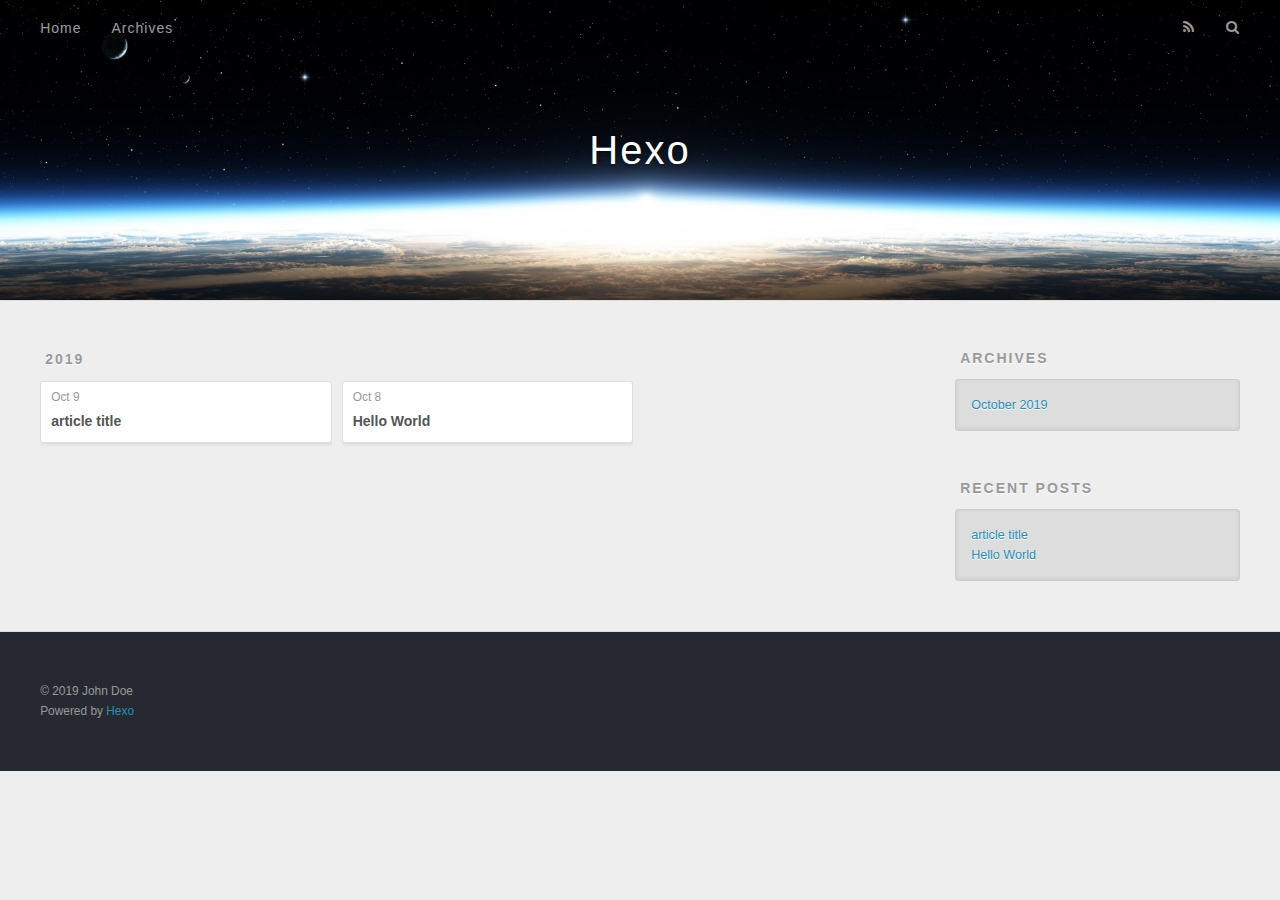
==== archives/index.html @ 3cd1c4af "Site updated: 2019-10-09 12:43:32" ====
<!DOCTYPE html>
<html>
<head><meta name="generator" content="Hexo 3.9.0">
  <meta charset="utf-8">
  

  
  <title>Archives | Hexo</title>
  <meta name="viewport" content="width=device-width, initial-scale=1, maximum-scale=1">
  <meta property="og:type" content="website">
<meta property="og:title" content="Hexo">
<meta property="og:url" content="http://yoursite.com/archives/index.html">
<meta property="og:site_name" content="Hexo">
<meta property="og:locale" content="en">
<meta name="twitter:card" content="summary">
<meta name="twitter:title" content="Hexo">
  
    <link rel="alternate" href="/atom.xml" title="Hexo" type="application/atom+xml">
  
  
    <link rel="icon" href="/favicon.png">
  
  
    <link href="//fonts.googleapis.com/css?family=Source+Code+Pro" rel="stylesheet" type="text/css">
  
  <link rel="stylesheet" href="/css/style.css">
</head>
</html>
<body>
  <div id="container">
    <div id="wrap">
      <header id="header">
  <div id="banner"></div>
  <div id="header-outer" class="outer">
    <div id="header-title" class="inner">
      <h1 id="logo-wrap">
        <a href="/" id="logo">Hexo</a>
      </h1>
      
    </div>
    <div id="header-inner" class="inner">
      <nav id="main-nav">
        <a id="main-nav-toggle" class="nav-icon"></a>
        
          <a class="main-nav-link" href="/">Home</a>
        
          <a class="main-nav-link" href="/archives">Archives</a>
        
      </nav>
      <nav id="sub-nav">
        
          <a id="nav-rss-link" class="nav-icon" href="/atom.xml" title="RSS Feed"></a>
        
        <a id="nav-search-btn" class="nav-icon" title="Search"></a>
      </nav>
      <div id="search-form-wrap">
        <form action="//google.com/search" method="get" accept-charset="UTF-8" class="search-form"><input type="search" name="q" class="search-form-input" placeholder="Search"><button type="submit" class="search-form-submit">&#xF002;</button><input type="hidden" name="sitesearch" value="http://yoursite.com"></form>
      </div>
    </div>
  </div>
</header>
      <div class="outer">
        <section id="main">
  
  
    
    
      
      
      <section class="archives-wrap">
        <div class="archive-year-wrap">
          <a href="/archives/2019" class="archive-year">2019</a>
        </div>
        <div class="archives">
    
    <article class="archive-article archive-type-post">
  <div class="archive-article-inner">
    <header class="archive-article-header">
      <a href="/2019/10/09/article-title/" class="archive-article-date">
  <time datetime="2019-10-09T04:42:35.000Z" itemprop="datePublished">Oct 9</time>
</a>
      
  
    <h1 itemprop="name">
      <a class="archive-article-title" href="/2019/10/09/article-title/">article title</a>
    </h1>
  

    </header>
  </div>
</article>
  
    
    
    <article class="archive-article archive-type-post">
  <div class="archive-article-inner">
    <header class="archive-article-header">
      <a href="/2019/10/08/hello-world/" class="archive-article-date">
  <time datetime="2019-10-08T08:21:45.026Z" itemprop="datePublished">Oct 8</time>
</a>
      
  
    <h1 itemprop="name">
      <a class="archive-article-title" href="/2019/10/08/hello-world/">Hello World</a>
    </h1>
  

    </header>
  </div>
</article>
  
  
    </div></section>
  


</section>
        
          <aside id="sidebar">
  
    

  
    

  
    
  
    
  <div class="widget-wrap">
    <h3 class="widget-title">Archives</h3>
    <div class="widget">
      <ul class="archive-list"><li class="archive-list-item"><a class="archive-list-link" href="/archives/2019/10/">October 2019</a></li></ul>
    </div>
  </div>


  
    
  <div class="widget-wrap">
    <h3 class="widget-title">Recent Posts</h3>
    <div class="widget">
      <ul>
        
          <li>
            <a href="/2019/10/09/article-title/">article title</a>
          </li>
        
          <li>
            <a href="/2019/10/08/hello-world/">Hello World</a>
          </li>
        
      </ul>
    </div>
  </div>

  
</aside>
        
      </div>
      <footer id="footer">
  
  <div class="outer">
    <div id="footer-info" class="inner">
      &copy; 2019 John Doe<br>
      Powered by <a href="http://hexo.io/" target="_blank">Hexo</a>
    </div>
  </div>
</footer>
    </div>
    <nav id="mobile-nav">
  
    <a href="/" class="mobile-nav-link">Home</a>
  
    <a href="/archives" class="mobile-nav-link">Archives</a>
  
</nav>
    

<script src="//ajax.googleapis.com/ajax/libs/jquery/2.0.3/jquery.min.js"></script>


  <link rel="stylesheet" href="/fancybox/jquery.fancybox.css">
  <script src="/fancybox/jquery.fancybox.pack.js"></script>


<script src="/js/script.js"></script>



  </div>
</body>
</html>
---- css/style.css ----
body {
  width: 100%;
}
body:before,
body:after {
  content: "";
  display: table;
}
body:after {
  clear: both;
}
html,
body,
div,
span,
applet,
object,
iframe,
h1,
h2,
h3,
h4,
h5,
h6,
p,
blockquote,
pre,
a,
abbr,
acronym,
address,
big,
cite,
code,
del,
dfn,
em,
img,
ins,
kbd,
q,
s,
samp,
small,
strike,
strong,
sub,
sup,
tt,
var,
dl,
dt,
dd,
ol,
ul,
li,
fieldset,
form,
label,
legend,
table,
caption,
tbody,
tfoot,
thead,
tr,
th,
td {
  margin: 0;
  padding: 0;
  border: 0;
  outline: 0;
  font-weight: inherit;
  font-style: inherit;
  font-family: inherit;
  font-size: 100%;
  vertical-align: baseline;
}
body {
  line-height: 1;
  color: #000;
  background: #fff;
}
ol,
ul {
  list-style: none;
}
table {
  border-collapse: separate;
  border-spacing: 0;
  vertical-align: middle;
}
caption,
th,
td {
  text-align: left;
  font-weight: normal;
  vertical-align: middle;
}
a img {
  border: none;
}
input,
button {
  margin: 0;
  padding: 0;
}
input::-moz-focus-inner,
button::-moz-focus-inner {
  border: 0;
  padding: 0;
}
@font-face {
  font-family: FontAwesome;
  font-style: normal;
  font-weight: normal;
  src: url("fonts/fontawesome-webfont.eot?v=#4.0.3");
  src: url("fonts/fontawesome-webfont.eot?#iefix&v=#4.0.3") format("embedded-opentype"), url("fonts/fontawesome-webfont.woff?v=#4.0.3") format("woff"), url("fonts/fontawesome-webfont.ttf?v=#4.0.3") format("truetype"), url("fonts/fontawesome-webfont.svg#fontawesomeregular?v=#4.0.3") format("svg");
}
html,
body,
#container {
  height: 100%;
}
body {
  background: #eee;
  font: 14px -apple-system, BlinkMacSystemFont, "Segoe UI", "Roboto", "Oxygen", "Ubuntu", "Cantarell", "Fira Sans", "Droid Sans", "Helvetica Neue", sans-serif;
  -webkit-text-size-adjust: 100%;
}
.outer {
  max-width: 1220px;
  margin: 0 auto;
  padding: 0 20px;
}
.outer:before,
.outer:after {
  content: "";
  display: table;
}
.outer:after {
  clear: both;
}
.inner {
  display: inline;
  float: left;
  width: 98.33333333333333%;
  margin: 0 0.833333333333333%;
}
.left,
.alignleft {
  float: left;
}
.right,
.alignright {
  float: right;
}
.clear {
  clear: both;
}
#container {
  position: relative;
}
.mobile-nav-on {
  overflow: hidden;
}
#wrap {
  height: 100%;
  width: 100%;
  position: absolute;
  top: 0;
  left: 0;
  -webkit-transition: 0.2s ease-out;
  -moz-transition: 0.2s ease-out;
  -ms-transition: 0.2s ease-out;
  transition: 0.2s ease-out;
  z-index: 1;
  background: #eee;
}
.mobile-nav-on #wrap {
  left: 280px;
}
@media screen and (min-width: 768px) {
  #main {
    display: inline;
    float: left;
    width: 73.33333333333333%;
    margin: 0 0.833333333333333%;
  }
}
.article-date,
.article-category-link,
.archive-year,
.widget-title {
  text-decoration: none;
  text-transform: uppercase;
  letter-spacing: 2px;
  color: #999;
  margin-bottom: 1em;
  margin-left: 5px;
  line-height: 1em;
  text-shadow: 0 1px #fff;
  font-weight: bold;
}
.article-inner,
.archive-article-inner {
  background: #fff;
  -webkit-box-shadow: 1px 2px 3px #ddd;
  box-shadow: 1px 2px 3px #ddd;
  border: 1px solid #ddd;
  border-radius: 3px;
}
.article-entry h1,
.widget h1 {
  font-size: 2em;
}
.article-entry h2,
.widget h2 {
  font-size: 1.5em;
}
.article-entry h3,
.widget h3 {
  font-size: 1.3em;
}
.article-entry h4,
.widget h4 {
  font-size: 1.2em;
}
.article-entry h5,
.widget h5 {
  font-size: 1em;
}
.article-entry h6,
.widget h6 {
  font-size: 1em;
  color: #999;
}
.article-entry hr,
.widget hr {
  border: 1px dashed #ddd;
}
.article-entry strong,
.widget strong {
  font-weight: bold;
}
.article-entry em,
.widget em,
.article-entry cite,
.widget cite {
  font-style: italic;
}
.article-entry sup,
.widget sup,
.article-entry sub,
.widget sub {
  font-size: 0.75em;
  line-height: 0;
  position: relative;
  vertical-align: baseline;
}
.article-entry sup,
.widget sup {
  top: -0.5em;
}
.article-entry sub,
.widget sub {
  bottom: -0.2em;
}
.article-entry small,
.widget small {
  font-size: 0.85em;
}
.article-entry acronym,
.widget acronym,
.article-entry abbr,
.widget abbr {
  border-bottom: 1px dotted;
}
.article-entry ul,
.widget ul,
.article-entry ol,
.widget ol,
.article-entry dl,
.widget dl {
  margin: 0 20px;
  line-height: 1.6em;
}
.article-entry ul ul,
.widget ul ul,
.article-entry ol ul,
.widget ol ul,
.article-entry ul ol,
.widget ul ol,
.article-entry ol ol,
.widget ol ol {
  margin-top: 0;
  margin-bottom: 0;
}
.article-entry ul,
.widget ul {
  list-style: disc;
}
.article-entry ol,
.widget ol {
  list-style: decimal;
}
.article-entry dt,
.widget dt {
  font-weight: bold;
}
#header {
  height: 300px;
  position: relative;
  border-bottom: 1px solid #ddd;
}
#header:before,
#header:after {
  content: "";
  position: absolute;
  left: 0;
  right: 0;
  height: 40px;
}
#header:before {
  top: 0;
  background: -webkit-linear-gradient(rgba(0,0,0,0.2), transparent);
  background: -moz-linear-gradient(rgba(0,0,0,0.2), transparent);
  background: -ms-linear-gradient(rgba(0,0,0,0.2), transparent);
  background: linear-gradient(rgba(0,0,0,0.2), transparent);
}
#header:after {
  bottom: 0;
  background: -webkit-linear-gradient(transparent, rgba(0,0,0,0.2));
  background: -moz-linear-gradient(transparent, rgba(0,0,0,0.2));
  background: -ms-linear-gradient(transparent, rgba(0,0,0,0.2));
  background: linear-gradient(transparent, rgba(0,0,0,0.2));
}
#header-outer {
  height: 100%;
  position: relative;
}
#header-inner {
  position: relative;
  overflow: hidden;
}
#banner {
  position: absolute;
  top: 0;
  left: 0;
  width: 100%;
  height: 100%;
  background: url("images/banner.jpg") center #000;
  -webkit-background-size: cover;
  -moz-background-size: cover;
  background-size: cover;
  z-index: -1;
}
#header-title {
  text-align: center;
  height: 40px;
  position: absolute;
  top: 50%;
  left: 0;
  margin-top: -20px;
}
#logo,
#subtitle {
  text-decoration: none;
  color: #fff;
  font-weight: 300;
  text-shadow: 0 1px 4px rgba(0,0,0,0.3);
}
#logo {
  font-size: 40px;
  line-height: 40px;
  letter-spacing: 2px;
}
#subtitle {
  font-size: 16px;
  line-height: 16px;
  letter-spacing: 1px;
}
#subtitle-wrap {
  margin-top: 16px;
}
#main-nav {
  float: left;
  margin-left: -15px;
}
.nav-icon,
.main-nav-link {
  float: left;
  color: #fff;
  opacity: 0.6;
  text-decoration: none;
  text-shadow: 0 1px rgba(0,0,0,0.2);
  -webkit-transition: opacity 0.2s;
  -moz-transition: opacity 0.2s;
  -ms-transition: opacity 0.2s;
  transition: opacity 0.2s;
  display: block;
  padding: 20px 15px;
}
.nav-icon:hover,
.main-nav-link:hover {
  opacity: 1;
}
.nav-icon {
  font-family: FontAwesome;
  text-align: center;
  font-size: 14px;
  width: 14px;
  height: 14px;
  padding: 20px 15px;
  position: relative;
  cursor: pointer;
}
.main-nav-link {
  font-weight: 300;
  letter-spacing: 1px;
}
@media screen and (max-width: 479px) {
  .main-nav-link {
    display: none;
  }
}
#main-nav-toggle {
  display: none;
}
#main-nav-toggle:before {
  content: "\f0c9";
}
@media screen and (max-width: 479px) {
  #main-nav-toggle {
    display: block;
  }
}
#sub-nav {
  float: right;
  margin-right: -15px;
}
#nav-rss-link:before {
  content: "\f09e";
}
#nav-search-btn:before {
  content: "\f002";
}
#search-form-wrap {
  position: absolute;
  top: 15px;
  width: 150px;
  height: 30px;
  right: -150px;
  opacity: 0;
  -webkit-transition: 0.2s ease-out;
  -moz-transition: 0.2s ease-out;
  -ms-transition: 0.2s ease-out;
  transition: 0.2s ease-out;
}
#search-form-wrap.on {
  opacity: 1;
  right: 0;
}
@media screen and (max-width: 479px) {
  #search-form-wrap {
    width: 100%;
    right: -100%;
  }
}
.search-form {
  position: absolute;
  top: 0;
  left: 0;
  right: 0;
  background: #fff;
  padding: 5px 15px;
  border-radius: 15px;
  -webkit-box-shadow: 0 0 10px rgba(0,0,0,0.3);
  box-shadow: 0 0 10px rgba(0,0,0,0.3);
}
.search-form-input {
  border: none;
  background: none;
  color: #555;
  width: 100%;
  font: 13px -apple-system, BlinkMacSystemFont, "Segoe UI", "Roboto", "Oxygen", "Ubuntu", "Cantarell", "Fira Sans", "Droid Sans", "Helvetica Neue", sans-serif;
  outline: none;
}
.search-form-input::-webkit-search-results-decoration,
.search-form-input::-webkit-search-cancel-button {
  -webkit-appearance: none;
}
.search-form-submit {
  position: absolute;
  top: 50%;
  right: 10px;
  margin-top: -7px;
  font: 13px FontAwesome;
  border: none;
  background: none;
  color: #bbb;
  cursor: pointer;
}
.search-form-submit:hover,
.search-form-submit:focus {
  color: #777;
}
.article {
  margin: 50px 0;
}
.article-inner {
  overflow: hidden;
}
.article-meta:before,
.article-meta:after {
  content: "";
  display: table;
}
.article-meta:after {
  clear: both;
}
.article-date {
  float: left;
}
.article-category {
  float: left;
  line-height: 1em;
  color: #ccc;
  text-shadow: 0 1px #fff;
  margin-left: 8px;
}
.article-category:before {
  content: "\2022";
}
.article-category-link {
  margin: 0 12px 1em;
}
.article-header {
  padding: 20px 20px 0;
}
.article-title {
  text-decoration: none;
  font-size: 2em;
  font-weight: bold;
  color: #555;
  line-height: 1.1em;
  -webkit-transition: color 0.2s;
  -moz-transition: color 0.2s;
  -ms-transition: color 0.2s;
  transition: color 0.2s;
}
a.article-title:hover {
  color: #258fb8;
}
.article-entry {
  color: #555;
  padding: 0 20px;
}
.article-entry:before,
.article-entry:after {
  content: "";
  display: table;
}
.article-entry:after {
  clear: both;
}
.article-entry p,
.article-entry table {
  line-height: 1.6em;
  margin: 1.6em 0;
}
.article-entry h1,
.article-entry h2,
.article-entry h3,
.article-entry h4,
.article-entry h5,
.article-entry h6 {
  font-weight: bold;
}
.article-entry h1,
.article-entry h2,
.article-entry h3,
.article-entry h4,
.article-entry h5,
.article-entry h6 {
  line-height: 1.1em;
  margin: 1.1em 0;
}
.article-entry a {
  color: #258fb8;
  text-decoration: none;
}
.article-entry a:hover {
  text-decoration: underline;
}
.article-entry ul,
.article-entry ol,
.article-entry dl {
  margin-top: 1.6em;
  margin-bottom: 1.6em;
}
.article-entry img,
.article-entry video {
  max-width: 100%;
  height: auto;
  display: block;
  margin: auto;
}
.article-entry iframe {
  border: none;
}
.article-entry table {
  width: 100%;
  border-collapse: collapse;
  border-spacing: 0;
}
.article-entry th {
  font-weight: bold;
  border-bottom: 3px solid #ddd;
  padding-bottom: 0.5em;
}
.article-entry td {
  border-bottom: 1px solid #ddd;
  padding: 10px 0;
}
.article-entry blockquote {
  font-family: Georgia, "Times New Roman", serif;
  font-size: 1.4em;
  margin: 1.6em 20px;
  text-align: center;
}
.article-entry blockquote footer {
  font-size: 14px;
  margin: 1.6em 0;
  font-family: -apple-system, BlinkMacSystemFont, "Segoe UI", "Roboto", "Oxygen", "Ubuntu", "Cantarell", "Fira Sans", "Droid Sans", "Helvetica Neue", sans-serif;
}
.article-entry blockquote footer cite:before {
  content: "—";
  padding: 0 0.5em;
}
.article-entry .pullquote {
  text-align: left;
  width: 45%;
  margin: 0;
}
.article-entry .pullquote.left {
  margin-left: 0.5em;
  margin-right: 1em;
}
.article-entry .pullquote.right {
  margin-right: 0.5em;
  margin-left: 1em;
}
.article-entry .caption {
  color: #999;
  display: block;
  font-size: 0.9em;
  margin-top: 0.5em;
  position: relative;
  text-align: center;
}
.article-entry .video-container {
  position: relative;
  padding-top: 56.25%;
  height: 0;
  overflow: hidden;
}
.article-entry .video-container iframe,
.article-entry .video-container object,
.article-entry .video-container embed {
  position: absolute;
  top: 0;
  left: 0;
  width: 100%;
  height: 100%;
  margin-top: 0;
}
.article-more-link a {
  display: inline-block;
  line-height: 1em;
  padding: 6px 15px;
  border-radius: 15px;
  background: #eee;
  color: #999;
  text-shadow: 0 1px #fff;
  text-decoration: none;
}
.article-more-link a:hover {
  background: #258fb8;
  color: #fff;
  text-decoration: none;
  text-shadow: 0 1px #1e7293;
}
.article-footer {
  font-size: 0.85em;
  line-height: 1.6em;
  border-top: 1px solid #ddd;
  padding-top: 1.6em;
  margin: 0 20px 20px;
}
.article-footer:before,
.article-footer:after {
  content: "";
  display: table;
}
.article-footer:after {
  clear: both;
}
.article-footer a {
  color: #999;
  text-decoration: none;
}
.article-footer a:hover {
  color: #555;
}
.article-tag-list-item {
  float: left;
  margin-right: 10px;
}
.article-tag-list-link:before {
  content: "#";
}
.article-comment-link {
  float: right;
}
.article-comment-link:before {
  content: "\f075";
  font-family: FontAwesome;
  padding-right: 8px;
}
.article-share-link {
  cursor: pointer;
  float: right;
  margin-left: 20px;
}
.article-share-link:before {
  content: "\f064";
  font-family: FontAwesome;
  padding-right: 6px;
}
#article-nav {
  position: relative;
}
#article-nav:before,
#article-nav:after {
  content: "";
  display: table;
}
#article-nav:after {
  clear: both;
}
@media screen and (min-width: 768px) {
  #article-nav {
    margin: 50px 0;
  }
  #article-nav:before {
    width: 8px;
    height: 8px;
    position: absolute;
    top: 50%;
    left: 50%;
    margin-top: -4px;
    margin-left: -4px;
    content: "";
    border-radius: 50%;
    background: #ddd;
    -webkit-box-shadow: 0 1px 2px #fff;
    box-shadow: 0 1px 2px #fff;
  }
}
.article-nav-link-wrap {
  text-decoration: none;
  text-shadow: 0 1px #fff;
  color: #999;
  -webkit-box-sizing: border-box;
  -moz-box-sizing: border-box;
  box-sizing: border-box;
  margin-top: 50px;
  text-align: center;
  display: block;
}
.article-nav-link-wrap:hover {
  color: #555;
}
@media screen and (min-width: 768px) {
  .article-nav-link-wrap {
    width: 50%;
    margin-top: 0;
  }
}
@media screen and (min-width: 768px) {
  #article-nav-newer {
    float: left;
    text-align: right;
    padding-right: 20px;
  }
}
@media screen and (min-width: 768px) {
  #article-nav-older {
    float: right;
    text-align: left;
    padding-left: 20px;
  }
}
.article-nav-caption {
  text-transform: uppercase;
  letter-spacing: 2px;
  color: #ddd;
  line-height: 1em;
  font-weight: bold;
}
#article-nav-newer .article-nav-caption {
  margin-right: -2px;
}
.article-nav-title {
  font-size: 0.85em;
  line-height: 1.6em;
  margin-top: 0.5em;
}
.article-share-box {
  position: absolute;
  display: none;
  background: #fff;
  -webkit-box-shadow: 1px 2px 10px rgba(0,0,0,0.2);
  box-shadow: 1px 2px 10px rgba(0,0,0,0.2);
  border-radius: 3px;
  margin-left: -145px;
  overflow: hidden;
  z-index: 1;
}
.article-share-box.on {
  display: block;
}
.article-share-input {
  width: 100%;
  background: none;
  -webkit-box-sizing: border-box;
  -moz-box-sizing: border-box;
  box-sizing: border-box;
  font: 14px -apple-system, BlinkMacSystemFont, "Segoe UI", "Roboto", "Oxygen", "Ubuntu", "Cantarell", "Fira Sans", "Droid Sans", "Helvetica Neue", sans-serif;
  padding: 0 15px;
  color: #555;
  outline: none;
  border: 1px solid #ddd;
  border-radius: 3px 3px 0 0;
  height: 36px;
  line-height: 36px;
}
.article-share-links {
  background: #eee;
}
.article-share-links:before,
.article-share-links:after {
  content: "";
  display: table;
}
.article-share-links:after {
  clear: both;
}
.article-share-twitter,
.article-share-facebook,
.article-share-pinterest,
.article-share-google {
  width: 50px;
  height: 36px;
  display: block;
  float: left;
  position: relative;
  color: #999;
  text-shadow: 0 1px #fff;
}
.article-share-twitter:before,
.article-share-facebook:before,
.article-share-pinterest:before,
.article-share-google:before {
  font-size: 20px;
  font-family: FontAwesome;
  width: 20px;
  height: 20px;
  position: absolute;
  top: 50%;
  left: 50%;
  margin-top: -10px;
  margin-left: -10px;
  text-align: center;
}
.article-share-twitter:hover,
.article-share-facebook:hover,
.article-share-pinterest:hover,
.article-share-google:hover {
  color: #fff;
}
.article-share-twitter:before {
  content: "\f099";
}
.article-share-twitter:hover {
  background: #00aced;
  text-shadow: 0 1px #008abe;
}
.article-share-facebook:before {
  content: "\f09a";
}
.article-share-facebook:hover {
  background: #3b5998;
  text-shadow: 0 1px #2f477a;
}
.article-share-pinterest:before {
  content: "\f0d2";
}
.article-share-pinterest:hover {
  background: #cb2027;
  text-shadow: 0 1px #a21a1f;
}
.article-share-google:before {
  content: "\f0d5";
}
.article-share-google:hover {
  background: #dd4b39;
  text-shadow: 0 1px #be3221;
}
.article-gallery {
  background: #000;
  position: relative;
}
.article-gallery-photos {
  position: relative;
  overflow: hidden;
}
.article-gallery-img {
  display: none;
  max-width: 100%;
}
.article-gallery-img:first-child {
  display: block;
}
.article-gallery-img.loaded {
  position: absolute;
  display: block;
}
.article-gallery-img img {
  display: block;
  max-width: 100%;
  margin: 0 auto;
}
#comments {
  background: #fff;
  -webkit-box-shadow: 1px 2px 3px #ddd;
  box-shadow: 1px 2px 3px #ddd;
  padding: 20px;
  border: 1px solid #ddd;
  border-radius: 3px;
  margin: 50px 0;
}
#comments a {
  color: #258fb8;
}
.archives-wrap {
  margin: 50px 0;
}
.archives:before,
.archives:after {
  content: "";
  display: table;
}
.archives:after {
  clear: both;
}
.archive-year-wrap {
  margin-bottom: 1em;
}
.archives {
  -webkit-column-gap: 10px;
  -moz-column-gap: 10px;
  column-gap: 10px;
}
@media screen and (min-width: 480px) and (max-width: 767px) {
  .archives {
    -webkit-column-count: 2;
    -moz-column-count: 2;
    column-count: 2;
  }
}
@media screen and (min-width: 768px) {
  .archives {
    -webkit-column-count: 3;
    -moz-column-count: 3;
    column-count: 3;
  }
}
.archive-article {
  -webkit-column-break-inside: avoid;
  page-break-inside: avoid;
  overflow: hidden;
  break-inside: avoid-column;
}
.archive-article-inner {
  padding: 10px;
  margin-bottom: 15px;
}
.archive-article-title {
  text-decoration: none;
  font-weight: bold;
  color: #555;
  -webkit-transition: color 0.2s;
  -moz-transition: color 0.2s;
  -ms-transition: color 0.2s;
  transition: color 0.2s;
  line-height: 1.6em;
}
.archive-article-title:hover {
  color: #258fb8;
}
.archive-article-footer {
  margin-top: 1em;
}
.archive-article-date {
  color: #999;
  text-decoration: none;
  font-size: 0.85em;
  line-height: 1em;
  margin-bottom: 0.5em;
  display: block;
}
#page-nav {
  margin: 50px auto;
  background: #fff;
  -webkit-box-shadow: 1px 2px 3px #ddd;
  box-shadow: 1px 2px 3px #ddd;
  border: 1px solid #ddd;
  border-radius: 3px;
  text-align: center;
  color: #999;
  overflow: hidden;
}
#page-nav:before,
#page-nav:after {
  content: "";
  display: table;
}
#page-nav:after {
  clear: both;
}
#page-nav a,
#page-nav span {
  padding: 10px 20px;
  line-height: 1;
  height: 2ex;
}
#page-nav a {
  color: #999;
  text-decoration: none;
}
#page-nav a:hover {
  background: #999;
  color: #fff;
}
#page-nav .prev {
  float: left;
}
#page-nav .next {
  float: right;
}
#page-nav .page-number {
  display: inline-block;
}
@media screen and (max-width: 479px) {
  #page-nav .page-number {
    display: none;
  }
}
#page-nav .current {
  color: #555;
  font-weight: bold;
}
#page-nav .space {
  color: #ddd;
}
#footer {
  background: #262a30;
  padding: 50px 0;
  border-top: 1px solid #ddd;
  color: #999;
}
#footer a {
  color: #258fb8;
  text-decoration: none;
}
#footer a:hover {
  text-decoration: underline;
}
#footer-info {
  line-height: 1.6em;
  font-size: 0.85em;
}
.article-entry pre,
.article-entry .highlight {
  background: #2d2d2d;
  margin: 0 -20px;
  padding: 15px 20px;
  border-style: solid;
  border-color: #ddd;
  border-width: 1px 0;
  overflow: auto;
  color: #ccc;
  line-height: 22.400000000000002px;
}
.article-entry .highlight .gutter pre,
.article-entry .gist .gist-file .gist-data .line-numbers {
  color: #666;
  font-size: 0.85em;
}
.article-entry pre,
.article-entry code {
  font-family: "Source Code Pro", Consolas, Monaco, Menlo, Consolas, monospace;
}
.article-entry code {
  background: #eee;
  text-shadow: 0 1px #fff;
  padding: 0 0.3em;
}
.article-entry pre code {
  background: none;
  text-shadow: none;
  padding: 0;
}
.article-entry .highlight pre {
  border: none;
  margin: 0;
  padding: 0;
}
.article-entry .highlight table {
  margin: 0;
  width: auto;
}
.article-entry .highlight td {
  border: none;
  padding: 0;
}
.article-entry .highlight figcaption {
  font-size: 0.85em;
  color: #999;
  line-height: 1em;
  margin-bottom: 1em;
}
.article-entry .highlight figcaption:before,
.article-entry .highlight figcaption:after {
  content: "";
  display: table;
}
.article-entry .highlight figcaption:after {
  clear: both;
}
.article-entry .highlight figcaption a {
  float: right;
}
.article-entry .highlight .gutter pre {
  text-align: right;
  padding-right: 20px;
}
.article-entry .highlight .line {
  height: 22.400000000000002px;
}
.article-entry .highlight .line.marked {
  background: #515151;
}
.article-entry .gist {
  margin: 0 -20px;
  border-style: solid;
  border-color: #ddd;
  border-width: 1px 0;
  background: #2d2d2d;
  padding: 15px 20px 15px 0;
}
.article-entry .gist .gist-file {
  border: none;
  font-family: "Source Code Pro", Consolas, Monaco, Menlo, Consolas, monospace;
  margin: 0;
}
.article-entry .gist .gist-file .gist-data {
  background: none;
  border: none;
}
.article-entry .gist .gist-file .gist-data .line-numbers {
  background: none;
  border: none;
  padding: 0 20px 0 0;
}
.article-entry .gist .gist-file .gist-data .line-data {
  padding: 0 !important;
}
.article-entry .gist .gist-file .highlight {
  margin: 0;
  padding: 0;
  border: none;
}
.article-entry .gist .gist-file .gist-meta {
  background: #2d2d2d;
  color: #999;
  font: 0.85em -apple-system, BlinkMacSystemFont, "Segoe UI", "Roboto", "Oxygen", "Ubuntu", "Cantarell", "Fira Sans", "Droid Sans", "Helvetica Neue", sans-serif;
  text-shadow: 0 0;
  padding: 0;
  margin-top: 1em;
  margin-left: 20px;
}
.article-entry .gist .gist-file .gist-meta a {
  color: #258fb8;
  font-weight: normal;
}
.article-entry .gist .gist-file .gist-meta a:hover {
  text-decoration: underline;
}
pre .comment,
pre .title {
  color: #999;
}
pre .variable,
pre .attribute,
pre .tag,
pre .regexp,
pre .ruby .constant,
pre .xml .tag .title,
pre .xml .pi,
pre .xml .doctype,
pre .html .doctype,
pre .css .id,
pre .css .class,
pre .css .pseudo {
  color: #f2777a;
}
pre .number,
pre .preprocessor,
pre .built_in,
pre .literal,
pre .params,
pre .constant {
  color: #f99157;
}
pre .class,
pre .ruby .class .title,
pre .css .rules .attribute {
  color: #9c9;
}
pre .string,
pre .value,
pre .inheritance,
pre .header,
pre .ruby .symbol,
pre .xml .cdata {
  color: #9c9;
}
pre .css .hexcolor {
  color: #6cc;
}
pre .function,
pre .python .decorator,
pre .python .title,
pre .ruby .function .title,
pre .ruby .title .keyword,
pre .perl .sub,
pre .javascript .title,
pre .coffeescript .title {
  color: #69c;
}
pre .keyword,
pre .javascript .function {
  color: #c9c;
}
@media screen and (max-width: 479px) {
  #mobile-nav {
    position: absolute;
    top: 0;
    left: 0;
    width: 280px;
    height: 100%;
    background: #191919;
    border-right: 1px solid #fff;
  }
}
@media screen and (max-width: 479px) {
  .mobile-nav-link {
    display: block;
    color: #999;
    text-decoration: none;
    padding: 15px 20px;
    font-weight: bold;
  }
  .mobile-nav-link:hover {
    color: #fff;
  }
}
@media screen and (min-width: 768px) {
  #sidebar {
    display: inline;
    float: left;
    width: 23.333333333333332%;
    margin: 0 0.833333333333333%;
  }
}
.widget-wrap {
  margin: 50px 0;
}
.widget {
  color: #777;
  text-shadow: 0 1px #fff;
  background: #ddd;
  -webkit-box-shadow: 0 -1px 4px #ccc inset;
  box-shadow: 0 -1px 4px #ccc inset;
  border: 1px solid #ccc;
  padding: 15px;
  border-radius: 3px;
}
.widget a {
  color: #258fb8;
  text-decoration: none;
}
.widget a:hover {
  text-decoration: underline;
}
.widget ul ul,
.widget ol ul,
.widget dl ul,
.widget ul ol,
.widget ol ol,
.widget dl ol,
.widget ul dl,
.widget ol dl,
.widget dl dl {
  margin-left: 15px;
  list-style: disc;
}
.widget {
  line-height: 1.6em;
  word-wrap: break-word;
  font-size: 0.9em;
}
.widget ul,
.widget ol {
  list-style: none;
  margin: 0;
}
.widget ul ul,
.widget ol ul,
.widget ul ol,
.widget ol ol {
  margin: 0 20px;
}
.widget ul ul,
.widget ol ul {
  list-style: disc;
}
.widget ul ol,
.widget ol ol {
  list-style: decimal;
}
.category-list-count,
.tag-list-count,
.archive-list-count {
  padding-left: 5px;
  color: #999;
  font-size: 0.85em;
}
.category-list-count:before,
.tag-list-count:before,
.archive-list-count:before {
  content: "(";
}
.category-list-count:after,
.tag-list-count:after,
.archive-list-count:after {
  content: ")";
}
.tagcloud a {
  margin-right: 5px;
  display: inline-block;
}
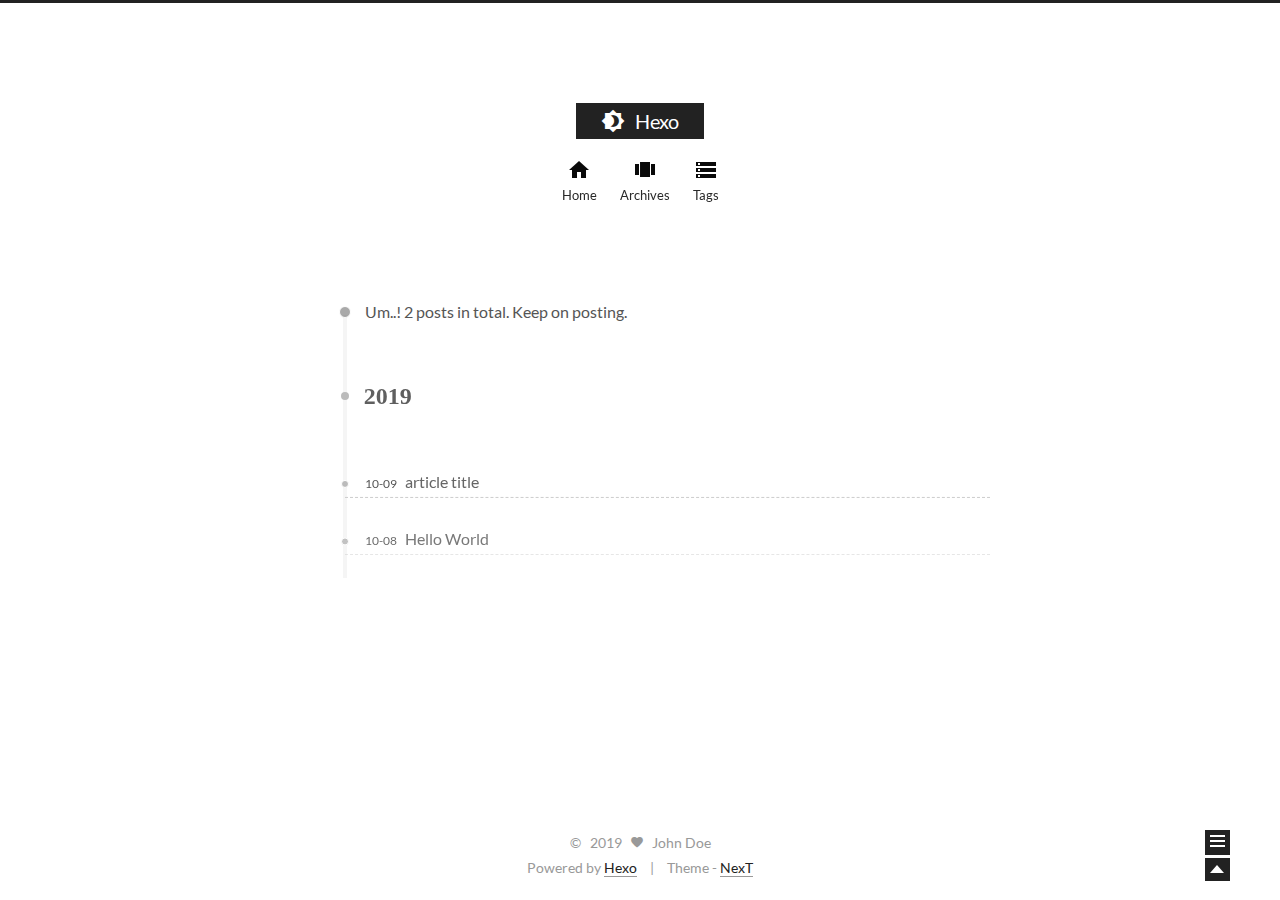
==== commit c6e6ab45: "Site updated: 2019-10-12 14:35:22" ====
--- a/archives/index.html
+++ b/archives/index.html
@@ -1,193 +1,500 @@
-<!DOCTYPE html>
-<html>
+<!doctype html>
+<html class="theme-next use-motion theme-next-Next">
 <head><meta name="generator" content="Hexo 3.9.0">
-  <meta charset="utf-8">
-  
-
-  
-  <title>Archives | Hexo</title>
-  <meta name="viewport" content="width=device-width, initial-scale=1, maximum-scale=1">
-  <meta property="og:type" content="website">
-<meta property="og:title" content="Hexo">
-<meta property="og:url" content="http://yoursite.com/archives/index.html">
-<meta property="og:site_name" content="Hexo">
-<meta property="og:locale" content="en">
-<meta name="twitter:card" content="summary">
-<meta name="twitter:title" content="Hexo">
-  
-    <link rel="alternate" href="/atom.xml" title="Hexo" type="application/atom+xml">
-  
-  
-    <link rel="icon" href="/favicon.png">
-  
-  
-    <link href="//fonts.googleapis.com/css?family=Source+Code+Pro" rel="stylesheet" type="text/css">
-  
-  <link rel="stylesheet" href="/css/style.css">
+  
+
+<meta charset="UTF-8">
+<meta http-equiv="X-UA-Compatible" content="IE=edge">
+<meta name="viewport" content="width=device-width, initial-scale=1, maximum-scale=1">
+
+
+
+
+  <link rel="stylesheet" type="text/css" href="/vendors/fancybox/source/jquery.fancybox.css?v=2.1.5">
+
+
+<link rel="stylesheet" type="text/css" href="/css/main.css?v=0.4.0">
+
+
+
+
+
+    <meta name="keywords" content="Hexo,next">
+
+
+
+
+
+    <link rel="shorticon icon" type="image/x-icon" href="/favicon.ico?v=0.4.0">
+
+
+
+
+  <title> Archive // Hexo </title>
 </head>
+
+<body>
+  <div class="container one-column  page-archive ">
+    <div class="headband"></div>
+
+    <div id="header" class="header">
+      <div class="header-inner">
+        <h1 class="site-meta">
+  <span class="logo-line-before"><i></i></span>
+  <a href="/" class="brand">
+      <span class="logo">
+        <i class="icon-logo"></i>
+      </span>
+      <span class="site-title">Hexo</span>
+  </a>
+  <span class="logo-line-after"><i></i></span>
+</h1>
+
+
+  <ul id="menu" class="menu">
+    
+      
+      <li class="menu-item menu-item-home">
+        <a href="/">
+          <i class="menu-item-icon icon-home"></i> <br>
+          Home
+        </a>
+      </li>
+    
+      
+      <li class="menu-item menu-item-archives">
+        <a href="/archives">
+          <i class="menu-item-icon icon-archives"></i> <br>
+          Archives
+        </a>
+      </li>
+    
+      
+      <li class="menu-item menu-item-tags">
+        <a href="/tags">
+          <i class="menu-item-icon icon-tags"></i> <br>
+          Tags
+        </a>
+      </li>
+    
+  </ul>
+
+
+      </div>
+    </div>
+
+    <div id="main" class="main">
+      <div class="main-inner">
+        <div id="content" class="content">
+          
+            
+          
+
+          <div id="posts" class="posts-collapse">
+            
+
+  <span class="archive-move-on"></span>
+
+  <span class="archive-page-counter">
+    
+    
+     
+    
+    Um..! 2 posts in total. Keep on posting.
+  </span>
+
+  
+
+    
+    
+    
+
+    
+      
+      <div class="collection-title">
+        <h2 class="archive-year motion-element" id="archive-year-2019">2019</h2>
+      </div>
+    
+    
+
+    
+
+  <div class="post post-type-normal ">
+    <div class="post-header">
+
+      
+      
+        <h1 class="post-title">
+          
+          
+            
+              <a class="post-title-link" href="/2019/10/09/article-title/">
+                article title
+              </a>
+            
+          
+        </h1>
+      
+
+      <div class="post-meta">
+        <span class="post-time">
+          
+            10-09
+          
+        </span>
+
+        
+
+        
+          
+        
+      </div>
+    </div>
+
+    
+
+    
+  </div>
+
+
+
+  
+
+    
+    
+    
+
+    
+    
+
+    
+
+  <div class="post post-type-normal ">
+    <div class="post-header">
+
+      
+      
+        <h1 class="post-title">
+          
+          
+            
+              <a class="post-title-link" href="/2019/10/08/hello-world/">
+                Hello World
+              </a>
+            
+          
+        </h1>
+      
+
+      <div class="post-meta">
+        <span class="post-time">
+          
+            10-08
+          
+        </span>
+
+        
+
+        
+          
+        
+      </div>
+    </div>
+
+    
+
+    
+  </div>
+
+
+
+  
+
+          </div>
+
+          
+        </div>
+
+        
+<div class="sidebar-toggle">
+  <div class="sidebar-toggle-line-wrap">
+    <span class="sidebar-toggle-line sidebar-toggle-line-first"></span>
+    <span class="sidebar-toggle-line sidebar-toggle-line-middle"></span>
+    <span class="sidebar-toggle-line sidebar-toggle-line-last"></span>
+  </div>
+</div>
+
+<div id="sidebar" class="sidebar">
+  <div class="sidebar-inner">
+
+    
+
+    <div class="site-overview">
+      <div class="site-author motion-element">
+        <img class="site-author-image" src="/images/default_avatar.jpg" alt="John Doe">
+        <p class="site-author-name">John Doe</p>
+      </div>
+      <p class="site-description motion-element"></p>
+      <div class="site-state motion-element">
+        <div class="site-state-item site-state-posts">
+          <span class="site-state-item-count">2</span>
+          <span class="site-state-item-name">posts</span>
+        </div>
+        <div class="site-state-item site-state-tags">
+            <span class="site-state-item-count">0</span>
+            <span class="site-state-item-name">tags</span>
+        </div>
+        <div class="site-state-item site-state-pages">
+            <span class="site-state-item-count">0</span>
+            <span class="site-state-item-name">pages</span>
+        </div>
+      </div>
+
+      
+
+      <div class="links-of-author motion-element">
+        
+      </div>
+
+      
+      
+
+    </div>
+
+    
+
+  </div>
+</div>
+
+
+      </div>
+    </div>
+
+    <div id="footer" class="footer">
+      <div class="footer-inner">
+        <div class="copyright">
+  
+  &copy; &nbsp; 
+  2019
+  <span class="with-love">
+    <i class="icon-heart"></i>
+  </span>
+  <span class="author">John Doe</span>
+</div>
+
+<div class="powered-by">
+  Powered by <a class="theme-link" href="http://hexo.io">Hexo</a>
+</div>
+
+<div class="theme-info">
+  Theme -
+  <a class="theme-link" href="https://github.com/iissnan/hexo-theme-next">
+    NexT
+  </a>
+</div>
+
+
+
+      </div>
+    </div>
+
+    <div class="back-to-top"></div>
+  </div>
+
+  <script type="text/javascript" src="/vendors/jquery/index.js?v=2.1.3"></script>
+
+  
+  
+  
+    <script type="text/javascript">
+      postMotionOptions = {stagger: 100, drag: true};
+    </script>
+  
+
+
+  
+  <script type="text/javascript" src="/vendors/fancybox/source/jquery.fancybox.pack.js"></script>
+  <script type="text/javascript">
+    $(document).ready(function() {
+      $(".fancybox").fancybox();
+    });
+  </script>
+
+  <script type="text/javascript">
+  function hasMobileUA () {
+    var nav = window.navigator;
+    var ua = nav.userAgent;
+    var pa = /iPad|iPhone|Android|Opera Mini|BlackBerry|webOS|UCWEB|Blazer|PSP|IEMobile|Symbian/g;
+
+    return pa.test(ua);
+  }
+
+  function isDesktop () {
+    return screen.width > 991 && !hasMobileUA();
+  }
+
+  function isTablet () {
+    return screen.width < 992 && screen.width > 767 && hasMobileUA();
+  }
+
+  function isMobile () {
+    return screen.width < 767 && hasMobileUA();
+  }
+
+  function escapeSelector (selector) {
+    return selector.replace(/[!"$%&'()*+,.\/:;<=>?@[\\\]^`{|}~]/g, "\\$&")
+  }
+</script>
+
+  
+
+  <script type="text/javascript" src="/vendors/velocity/velocity.min.js"></script>
+  <script type="text/javascript" src="/vendors/velocity/velocity.ui.min.js"></script>
+
+  <script type="text/javascript" id="motion.global">
+  $(document).ready(function () {
+    var body = $('body');
+    var isSidebarVisible = false;
+    var sidebarToggle = $('.sidebar-toggle');
+    var sidebarToggleLine1st = $('.sidebar-toggle-line-first')
+    var sidebarToggleLine2nd = $('.sidebar-toggle-line-middle');
+    var sidebarToggleLine3rd = $('.sidebar-toggle-line-last');
+    var sidebar = $('.sidebar');
+
+    var SIDEBAR_WIDTH = '320px';
+    var SIDEBAR_DISPLAY_DURATION = 300;
+
+    var sidebarToogleLineStatusInit = {width: '100%', opacity: 1, left: 0, rotateZ: 0, top: 0};
+
+    var sidebarToggleLine1stStatusInit = sidebarToogleLineStatusInit;
+    var sidebarToggleLine1stStatusArrow = {width: '50%', rotateZ: '-45deg', top: '2px'};
+    var sidebarToogleLine1stStatusClose = {width: '100%', rotateZ: '-45deg', top: '5px'};
+
+    var sidebarToggleLine2ndStatusInit = sidebarToogleLineStatusInit;
+    var sidebarToggleLine2ndStatusArrow = {width: '90%'};
+    var sidebarToogleLine2ndStatusClose = {opacity: 0};
+
+    var sidebarToggleLine3rdStatusInit = sidebarToogleLineStatusInit;
+    var sidebarToggleLine3rdStatusArrow = {width: '50%', rotateZ: '45deg', top: '-2px'};
+    var sidebarToogleLine3rdStatusClose = {width: '100%', rotateZ: '45deg', top: '-5px'};
+
+    LogoAndMenuMotion();
+    sidebatToggleMotion();
+    postsListMotion();
+    backToTopMotion();
+
+
+    $(document)
+      .on('sidebar.isShowing', function () {
+        isDesktop() && body.velocity(
+          {paddingRight: SIDEBAR_WIDTH},
+          SIDEBAR_DISPLAY_DURATION
+        );
+        sidebarContentMotion();
+      })
+      .on('sidebar.isHiding', function () {});
+
+    function LogoAndMenuMotion() {
+      $.Velocity.RunSequence([
+        { e: $('.brand'), p: { opacity: 1 }, o: { duration: 100 } },
+        { e: $('.logo'), p: { opacity: 1, top: 0 }, o: { duration: 50} },
+        
+        { e: $('.site-title'), p: { opacity: 1, top: 0 }, o: { duration: 200 } }
+      ]);
+      $('.menu-item').velocity('transition.slideDownIn', {display: null});
+    }
+
+
+    function backToTopMotion () {
+      var b2top = $('.back-to-top');
+      b2top.on('click', function () {
+        body.velocity('scroll');
+      });
+    }
+
+    function sidebarShowMotion () {
+
+      sidebarToggleLine1st.velocity(sidebarToogleLine1stStatusClose);
+      sidebarToggleLine2nd.velocity(sidebarToogleLine2ndStatusClose);
+      sidebarToggleLine3rd.velocity(sidebarToogleLine3rdStatusClose);
+
+      sidebar.velocity({width: SIDEBAR_WIDTH}, {
+        display: 'block',
+        duration: SIDEBAR_DISPLAY_DURATION,
+        complete: function () {
+          sidebar.addClass('sidebar-active');
+          sidebar.trigger('sidebar.didShow');
+        }
+      });
+      sidebar.trigger('sidebar.isShowing');
+    }
+
+    function sidebarHideMotion () {
+      isDesktop() && body.velocity({paddingRight: 0});
+      sidebar.velocity('reverse');
+
+      sidebarToggleLine1st.velocity(sidebarToggleLine1stStatusInit);
+      sidebarToggleLine2nd.velocity(sidebarToggleLine2ndStatusInit);
+      sidebarToggleLine3rd.velocity(sidebarToggleLine3rdStatusInit);
+
+      sidebar.removeClass('sidebar-active');
+      sidebar.trigger('sidebar.isHiding');
+    };
+
+    function sidebarContentMotion () {
+      $('.sidebar .motion-element').velocity(
+        'transition.slideRightIn',
+        {stagger: 50, drag: true}
+      );
+    }
+
+    function postsListMotion () {
+      var postMotionOptions = window.postMotionOptions || {stagger: 300, drag: true};
+      $('.post').velocity('transition.slideDownIn', postMotionOptions);
+    }
+
+    function sidebatToggleMotion () {
+      sidebarToggle.on('click', function () {
+        isSidebarVisible ? sidebarHideMotion() : sidebarShowMotion();
+        isSidebarVisible = !isSidebarVisible;
+      });
+
+      sidebarToggle.hover(function () {
+        if (isSidebarVisible) {return}
+        sidebarToggleLine1st.velocity('stop').velocity(sidebarToggleLine1stStatusArrow);
+        sidebarToggleLine2nd.velocity('stop').velocity(sidebarToggleLine2ndStatusArrow);
+        sidebarToggleLine3rd.velocity('stop').velocity(sidebarToggleLine3rdStatusArrow);
+      }, function () {
+        if (isSidebarVisible) {return}
+        sidebarToggleLine1st.velocity('stop').velocity(sidebarToggleLine1stStatusInit);
+        sidebarToggleLine2nd.velocity('stop').velocity(sidebarToggleLine2ndStatusInit);
+        sidebarToggleLine3rd.velocity('stop').velocity(sidebarToggleLine3rdStatusInit);
+      });
+    }
+  });
+
+</script>
+
+
+
+
+
+  
+  
+    <script type="text/javascript" id="motion.page.archive">
+      $('.archive-year').velocity('transition.slideLeftIn');
+    </script>
+  
+
+
+  
+
+  
+  
+
+  
+
+
+  
+</body>
 </html>
-<body>
-  <div id="container">
-    <div id="wrap">
-      <header id="header">
-  <div id="banner"></div>
-  <div id="header-outer" class="outer">
-    <div id="header-title" class="inner">
-      <h1 id="logo-wrap">
-        <a href="/" id="logo">Hexo</a>
-      </h1>
-      
-    </div>
-    <div id="header-inner" class="inner">
-      <nav id="main-nav">
-        <a id="main-nav-toggle" class="nav-icon"></a>
-        
-          <a class="main-nav-link" href="/">Home</a>
-        
-          <a class="main-nav-link" href="/archives">Archives</a>
-        
-      </nav>
-      <nav id="sub-nav">
-        
-          <a id="nav-rss-link" class="nav-icon" href="/atom.xml" title="RSS Feed"></a>
-        
-        <a id="nav-search-btn" class="nav-icon" title="Search"></a>
-      </nav>
-      <div id="search-form-wrap">
-        <form action="//google.com/search" method="get" accept-charset="UTF-8" class="search-form"><input type="search" name="q" class="search-form-input" placeholder="Search"><button type="submit" class="search-form-submit">&#xF002;</button><input type="hidden" name="sitesearch" value="http://yoursite.com"></form>
-      </div>
-    </div>
-  </div>
-</header>
-      <div class="outer">
-        <section id="main">
-  
-  
-    
-    
-      
-      
-      <section class="archives-wrap">
-        <div class="archive-year-wrap">
-          <a href="/archives/2019" class="archive-year">2019</a>
-        </div>
-        <div class="archives">
-    
-    <article class="archive-article archive-type-post">
-  <div class="archive-article-inner">
-    <header class="archive-article-header">
-      <a href="/2019/10/09/article-title/" class="archive-article-date">
-  <time datetime="2019-10-09T04:42:35.000Z" itemprop="datePublished">Oct 9</time>
-</a>
-      
-  
-    <h1 itemprop="name">
-      <a class="archive-article-title" href="/2019/10/09/article-title/">article title</a>
-    </h1>
-  
-
-    </header>
-  </div>
-</article>
-  
-    
-    
-    <article class="archive-article archive-type-post">
-  <div class="archive-article-inner">
-    <header class="archive-article-header">
-      <a href="/2019/10/08/hello-world/" class="archive-article-date">
-  <time datetime="2019-10-08T08:21:45.026Z" itemprop="datePublished">Oct 8</time>
-</a>
-      
-  
-    <h1 itemprop="name">
-      <a class="archive-article-title" href="/2019/10/08/hello-world/">Hello World</a>
-    </h1>
-  
-
-    </header>
-  </div>
-</article>
-  
-  
-    </div></section>
-  
-
-
-</section>
-        
-          <aside id="sidebar">
-  
-    
-
-  
-    
-
-  
-    
-  
-    
-  <div class="widget-wrap">
-    <h3 class="widget-title">Archives</h3>
-    <div class="widget">
-      <ul class="archive-list"><li class="archive-list-item"><a class="archive-list-link" href="/archives/2019/10/">October 2019</a></li></ul>
-    </div>
-  </div>
-
-
-  
-    
-  <div class="widget-wrap">
-    <h3 class="widget-title">Recent Posts</h3>
-    <div class="widget">
-      <ul>
-        
-          <li>
-            <a href="/2019/10/09/article-title/">article title</a>
-          </li>
-        
-          <li>
-            <a href="/2019/10/08/hello-world/">Hello World</a>
-          </li>
-        
-      </ul>
-    </div>
-  </div>
-
-  
-</aside>
-        
-      </div>
-      <footer id="footer">
-  
-  <div class="outer">
-    <div id="footer-info" class="inner">
-      &copy; 2019 John Doe<br>
-      Powered by <a href="http://hexo.io/" target="_blank">Hexo</a>
-    </div>
-  </div>
-</footer>
-    </div>
-    <nav id="mobile-nav">
-  
-    <a href="/" class="mobile-nav-link">Home</a>
-  
-    <a href="/archives" class="mobile-nav-link">Archives</a>
-  
-</nav>
-    
-
-<script src="//ajax.googleapis.com/ajax/libs/jquery/2.0.3/jquery.min.js"></script>
-
-
-  <link rel="stylesheet" href="/fancybox/jquery.fancybox.css">
-  <script src="/fancybox/jquery.fancybox.pack.js"></script>
-
-
-<script src="/js/script.js"></script>
-
-
-
-  </div>
-</body>
-</html>--- a/css/main.css
+++ b/css/main.css
@@ -0,0 +1,1895 @@
+/* normalize.css v3.0.2 | MIT License | git.io/normalize */
+html {
+  font-family: sans-serif; /* 1 */
+  -ms-text-size-adjust: 100%; /* 2 */
+  -webkit-text-size-adjust: 100%; /* 2 */
+}
+body {
+  margin: 0;
+}
+article,
+aside,
+details,
+figcaption,
+figure,
+footer,
+header,
+hgroup,
+main,
+menu,
+nav,
+section,
+summary {
+  display: block;
+}
+audio,
+canvas,
+progress,
+video {
+  display: inline-block; /* 1 */
+  vertical-align: baseline; /* 2 */
+}
+audio:not([controls]) {
+  display: none;
+  height: 0;
+}
+[hidden],
+template {
+  display: none;
+}
+a {
+  background-color: transparent;
+}
+a:active,
+a:hover {
+  outline: 0;
+}
+abbr[title] {
+  border-bottom: 1px dotted;
+}
+b,
+strong {
+  font-weight: bold;
+}
+dfn {
+  font-style: italic;
+}
+h1 {
+  font-size: 2em;
+  margin: 0.67em 0;
+}
+mark {
+  background: #ff0;
+  color: #000;
+}
+small {
+  font-size: 80%;
+}
+sub,
+sup {
+  font-size: 75%;
+  line-height: 0;
+  position: relative;
+  vertical-align: baseline;
+}
+sup {
+  top: -0.5em;
+}
+sub {
+  bottom: -0.25em;
+}
+img {
+  border: 0;
+}
+svg:not(:root) {
+  overflow: hidden;
+}
+figure {
+  margin: 1em 40px;
+}
+hr {
+  -moz-box-sizing: content-box;
+  box-sizing: content-box;
+  height: 0;
+}
+pre {
+  overflow: auto;
+}
+code,
+kbd,
+pre,
+samp {
+  font-family: monospace, monospace;
+  font-size: 1em;
+}
+button,
+input,
+optgroup,
+select,
+textarea {
+  color: inherit; /* 1 */
+  font: inherit; /* 2 */
+  margin: 0; /* 3 */
+}
+button {
+  overflow: visible;
+}
+button,
+select {
+  text-transform: none;
+}
+button,
+html input[type="button"],
+input[type="reset"],
+input[type="submit"] {
+  -webkit-appearance: button; /* 2 */
+  cursor: pointer; /* 3 */
+}
+button[disabled],
+html input[disabled] {
+  cursor: default;
+}
+button::-moz-focus-inner,
+input::-moz-focus-inner {
+  border: 0;
+  padding: 0;
+}
+input {
+  line-height: normal;
+}
+input[type="checkbox"],
+input[type="radio"] {
+  box-sizing: border-box; /* 1 */
+  padding: 0; /* 2 */
+}
+input[type="number"]::-webkit-inner-spin-button,
+input[type="number"]::-webkit-outer-spin-button {
+  height: auto;
+}
+input[type="search"] {
+  -webkit-appearance: textfield; /* 1 */
+  -moz-box-sizing: content-box;
+  -webkit-box-sizing: content-box; /* 2 */
+  box-sizing: content-box;
+}
+input[type="search"]::-webkit-search-cancel-button,
+input[type="search"]::-webkit-search-decoration {
+  -webkit-appearance: none;
+}
+fieldset {
+  border: 1px solid #c0c0c0;
+  margin: 0 2px;
+  padding: 0.35em 0.625em 0.75em;
+}
+legend {
+  border: 0; /* 1 */
+  padding: 0; /* 2 */
+}
+textarea {
+  overflow: auto;
+}
+optgroup {
+  font-weight: bold;
+}
+table {
+  border-collapse: collapse;
+  border-spacing: 0;
+}
+td,
+th {
+  padding: 0;
+}
+::selection {
+  background: #262a30;
+  color: #fff;
+}
+body {
+  position: relative;
+  font-family: Lato, "Microsoft Jhenghei", "Hiragino Sans GB", "Microsoft YaHei", sans-serif;
+  font-size: 16px;
+  line-height: 1.8;
+  color: #555;
+  background: #fff;
+}
+@media (min-width: 768px) and (max-width: 991px) {
+  body {
+    padding-right: 0 !important;
+  }
+}
+@media (max-width: 767px) {
+  body {
+    padding-right: 0 !important;
+  }
+}
+h1,
+h2,
+h3,
+h4,
+h5,
+h6 {
+  margin: 0;
+  padding: 0;
+  font-weight: bold;
+  line-height: 1;
+  font-family: Cambria, Georgia, "Microsoft Jhenghei", "Hiragino Sans GB", "Microsoft YaHei", "Times New Roman", serif;
+}
+h1 {
+  font-size: 26px;
+}
+@media (max-width: 767px) {
+  h1 {
+    font-size: 22px;
+  }
+}
+h2 {
+  font-size: 24px;
+}
+@media (max-width: 767px) {
+  h2 {
+    font-size: 20px;
+  }
+}
+h3 {
+  font-size: 22px;
+}
+@media (max-width: 767px) {
+  h3 {
+    font-size: 18px;
+  }
+}
+h4 {
+  font-size: 20px;
+}
+@media (max-width: 767px) {
+  h4 {
+    font-size: 16px;
+  }
+}
+h5 {
+  font-size: 18px;
+}
+@media (max-width: 767px) {
+  h5 {
+    font-size: 14px;
+  }
+}
+h6 {
+  font-size: 16px;
+}
+@media (max-width: 767px) {
+  h6 {
+    font-size: 12px;
+  }
+}
+p {
+  margin: 20px 0;
+}
+a {
+  color: #222;
+  text-decoration: none;
+  border-bottom: 1px solid #999;
+}
+a:hover {
+  border-bottom-color: #222;
+}
+ul {
+  list-style: none;
+}
+blockquote {
+  margin: 0;
+  padding: 0;
+}
+img {
+  display: block;
+  margin: auto 0;
+  max-width: 100%;
+  height: auto;
+}
+h2,
+h3,
+h4,
+h5,
+h6 {
+  margin: 60px 0 15px;
+}
+ul {
+  list-style: square;
+}
+hr {
+  margin: 40px 0;
+  height: 3px;
+  border: none;
+  background-color: #ddd;
+  background-image: repeating-linear-gradient(-45deg, #fff, #fff 4px, transparent 4px, transparent 8px);
+}
+blockquote {
+  padding: 0 15px;
+  color: #666;
+  border-left: 4px solid #ddd;
+}
+blockquote cite::before {
+  content: "-";
+  padding: 0 5px;
+}
+dt {
+  font-weight: 700;
+}
+dd {
+  margin: 0;
+  padding: 0;
+}
+.pullquote {
+  width: 45%;
+}
+.pullquote.left {
+  float: left;
+  margin-left: 5px;
+  margin-right: 10px;
+}
+.pullquote.right {
+  float: right;
+  margin-left: 10px;
+  margin-right: 5px;
+}
+.highlight table,
+.gist table {
+  width: auto;
+}
+.highlight table td,
+.gist table td {
+  border: none;
+}
+.highlight a,
+.gist a {
+  color: #222 !important;
+  text-decoration: none !important;
+}
+.video-container {
+  position: relative;
+  padding-top: 60%;
+  height: 0;
+  overflow: hidden;
+}
+.video-container iframe,
+.video-container object,
+.video-container embed {
+  position: absolute;
+  top: 0;
+  left: 0;
+  width: 100%;
+  height: 100%;
+}
+table {
+  width: 100%;
+  border-collapse: collapse;
+  border-spacing: 0;
+}
+caption,
+th,
+td {
+  text-align: left;
+  vertical-align: middle;
+  font-weight: normal;
+}
+th {
+  font-weight: 700;
+  border-bottom: 3px solid #ddd;
+  padding-bottom: 10px;
+}
+td {
+  border-bottom: 1px solid #ddd;
+  padding: 10px 0;
+}
+.text-left {
+  text-align: left;
+}
+.text-center {
+  text-align: center;
+}
+.text-right {
+  text-align: right;
+}
+.text-justify {
+  text-align: justify;
+}
+.text-nowrap {
+  white-space: nowrap;
+}
+.text-lowercase {
+  text-transform: lowercase;
+}
+.text-uppercase {
+  text-transform: uppercase;
+}
+.text-capitalize {
+  text-transform: capitalize;
+}
+.center-block {
+  display: block;
+  margin-left: auto;
+  margin-right: auto;
+}
+.clearfix:before,
+.clearfix:after {
+  content: " ";
+  display: table;
+}
+.clearfix:after {
+  clear: both;
+}
+.full-image.full-image.full-image {
+  border: none;
+}
+@media (min-width: 992px) {
+  .full-image.full-image.full-image {
+    max-width: none;
+    width: 126%;
+    margin: 0 -13%;
+  }
+}
+.blockquote-center,
+.page-home .post-type-quote blockquote,
+.page-post-detail .post-type-quote blockquote {
+  position: relative;
+  margin: 40px 0;
+  padding: 0;
+  border-left: none;
+  text-align: center;
+}
+.blockquote-center::before,
+.page-home .post-type-quote blockquote::before,
+.page-post-detail .post-type-quote blockquote::before,
+.blockquote-center::after,
+.page-home .post-type-quote blockquote::after,
+.page-post-detail .post-type-quote blockquote::after {
+  position: absolute;
+  content: ' ';
+  display: block;
+  width: 100%;
+  height: 24px;
+  opacity: 0.2;
+  background: url("[data-uri]") no-repeat;
+  background-position: 0 -7px;
+  background-size: 24px 24px;
+}
+.blockquote-center::before,
+.page-home .post-type-quote blockquote::before,
+.page-post-detail .post-type-quote blockquote::before {
+  top: -20px;
+  border-top: 1px solid #ccc;
+}
+.blockquote-center::after,
+.page-home .post-type-quote blockquote::after,
+.page-post-detail .post-type-quote blockquote::after {
+  bottom: -20px;
+  border-bottom: 1px solid #ccc;
+  background-position: 100% 7px;
+}
+.blockquote-center p,
+.page-home .post-type-quote blockquote p,
+.page-post-detail .post-type-quote blockquote p,
+.blockquote-center div,
+.page-home .post-type-quote blockquote div,
+.page-post-detail .post-type-quote blockquote div {
+  text-align: center;
+}
+.use-motion .motion-element {
+  opacity: 0;
+}
+@font-face {
+  font-family: 'Lato';
+  src: url("../fonts/lato/lato-reg-webfont-g.eot");
+  font-weight: normal;
+  font-style: normal;
+}
+@font-face {
+  font-family: 'Lato';
+  src: url("../fonts/lato/lato-reg-webfont-g.woff") format('woff');
+  font-weight: normal;
+  font-style: normal;
+}
+@font-face {
+  font-family: 'Lato';
+  src: url("../fonts/lato/lato-bol-webfont-g.eot");
+  font-weight: bold;
+  font-style: normal;
+}
+@font-face {
+  font-family: 'Lato';
+  src: url("../fonts/lato/lato-bol-webfont-g.woff") format('woff');
+  font-weight: bold;
+  font-style: normal;
+}
+@font-face {
+  font-family: 'Lato';
+  src: url("../fonts/lato/lato-regita-webfont-g.eot");
+  font-weight: normal;
+  font-style: italic;
+}
+@font-face {
+  font-family: 'Lato';
+  src: url("../fonts/lato/lato-regita-webfont-g.woff") format('woff');
+  font-weight: normal;
+  font-style: italic;
+}
+@font-face {
+  font-family: 'default';
+  src: url("../fonts/icon-default/icomoon.eot?-9394c0");
+  src: url("../fonts/icon-default/icomoon.eot?#iefix-9394c0") format('embedded-opentype'), url("../fonts/icon-default/icomoon.woff?-9394c0") format('woff'), url("../fonts/icon-default/icomoon.ttf?-9394c0") format('truetype'), url("../fonts/icon-default/icomoon.svg?-9394c0#default") format('svg');
+  font-weight: normal;
+  font-style: normal;
+}
+[class^="icon-"],
+[class*=" icon-"] {
+  font-family: 'default';
+  speak: none;
+  font-style: normal;
+  font-weight: normal;
+  font-variant: normal;
+  text-transform: none;
+  line-height: 1;
+/* Better Font Rendering =========== */
+  -webkit-font-smoothing: antialiased;
+  -moz-osx-font-smoothing: grayscale;
+}
+.icon-logo {
+  font-size: 24px;
+  color: #fff;
+}
+.icon-home,
+.icon-categories,
+.icon-archives,
+.icon-tags,
+.icon-about,
+.icon-feed {
+  font-size: 24px;
+  color: #000;
+}
+.icon-external-link {
+  font-size: 14px;
+}
+.icon-heart {
+  font-size: 14px;
+}
+.icon-logo:before {
+  content: "\e61c";
+}
+.icon-home:before {
+  content: "\e605";
+}
+.icon-categories:before {
+  content: "\e625";
+}
+.icon-archives:before {
+  content: "\e60b";
+}
+.icon-tags:before {
+  content: "\e610";
+}
+.icon-about:before {
+  content: "\e612";
+}
+.icon-feed:before {
+  content: "\e62b";
+}
+.icon-external-link:before {
+  content: "\e607";
+}
+.icon-heart:before {
+  content: "\e601";
+}
+.icon-account-circle:before {
+  content: "\e600";
+}
+.icon-favorite-outline:before {
+  content: "\e602";
+}
+.icon-get-app:before {
+  content: "\e603";
+}
+.icon-grade:before {
+  content: "\e604";
+}
+.icon-invert-colors:before {
+  content: "\e606";
+}
+.icon-room:before {
+  content: "\e608";
+}
+.icon-schedule:before {
+  content: "\e609";
+}
+.icon-search:before {
+  content: "\e60a";
+}
+.icon-location-on:before {
+  content: "\e60c";
+}
+.icon-brightness-high:before {
+  content: "\e60d";
+}
+.icon-brightness-low:before {
+  content: "\e60e";
+}
+.icon-brightness-medium:before {
+  content: "\e60f";
+}
+.icon-format-quote:before {
+  content: "\e611";
+}
+.icon-keyboard-arrow-down:before {
+  content: "\e613";
+}
+.icon-keyboard-arrow-left:before {
+  content: "\e614";
+}
+.icon-keyboard-arrow-right:before {
+  content: "\e615";
+}
+.icon-keyboard-arrow-up:before {
+  content: "\e616";
+}
+.icon-keyboard-capslock:before {
+  content: "\e617";
+}
+.icon-audiotrack:before {
+  content: "\e618";
+}
+.icon-brightness-1:before {
+  content: "\e619";
+}
+.icon-brightness-2:before {
+  content: "\e61a";
+}
+.icon-brightness-3:before {
+  content: "\e61b";
+}
+.icon-brightness-4:before {
+  content: "\e61c";
+}
+.icon-brightness-5:before {
+  content: "\e61d";
+}
+.icon-brightness-6:before {
+  content: "\e61e";
+}
+.icon-brightness-7:before {
+  content: "\e61f";
+}
+.icon-filter-vintage:before {
+  content: "\e620";
+}
+.icon-hdr-strong:before {
+  content: "\e621";
+}
+.icon-nature-people:before {
+  content: "\e622";
+}
+.icon-timelapse:before {
+  content: "\e623";
+}
+.icon-timer-auto:before {
+  content: "\e624";
+}
+.icon-layers:before {
+  content: "\e625";
+}
+.icon-pin-drop:before {
+  content: "\e626";
+}
+.icon-arrow-drop-down:before {
+  content: "\e627";
+}
+.icon-arrow-drop-up:before {
+  content: "\e628";
+}
+.icon-check:before {
+  content: "\e629";
+}
+.icon-close:before {
+  content: "\e62a";
+}
+.icon-whatshot:before {
+  content: "\e62b";
+}
+.icon-radio-button-on:before {
+  content: "\e62c";
+}
+.icon-star:before {
+  content: "\e62d";
+}
+.post pre,
+.post .highlight {
+  background: #f7f7f7;
+  margin: 20px 0;
+  padding: 15px;
+  overflow: auto;
+  font-size: 13px;
+  color: #4d4d4c;
+  line-height: 1.8;
+}
+.post .highlight .gutter pre,
+.post .gist .gist-file .gist-data .line-numbers {
+  color: #666;
+}
+.post pre,
+.post code {
+  font-family: "PT Mono", Consolas, Monaco, Menlo, monospace;
+}
+.post code {
+  background: #eee;
+  text-shadow: 0 1px #fff;
+  padding: 0 0.3em;
+}
+.post pre code {
+  background: none;
+  text-shadow: none;
+  padding: 0;
+}
+.post .highlight pre {
+  border: none;
+  margin: 0;
+  padding: 0;
+}
+.post .highlight table {
+  margin: 0;
+  width: auto;
+}
+.post .highlight td {
+  border: none;
+  padding: 0;
+}
+.post .highlight figcaption {
+  font-size: 0.85em;
+  color: #8e908c;
+  line-height: 1em;
+  margin-bottom: 1em;
+}
+.post .highlight figcaption:before,
+.post .highlight figcaption:after {
+  content: " ";
+  display: table;
+}
+.post .highlight figcaption:after {
+  clear: both;
+}
+.post .highlight figcaption a {
+  float: right;
+}
+.post .highlight .gutter pre {
+  text-align: right;
+  padding-right: 20px;
+}
+.post .highlight .line {
+  height: 20px;
+}
+.post .gist {
+  margin: 20px 0;
+  border-style: solid;
+  border-color: $baseBorderColor;
+  border-width: 1px 0;
+  background: #f7f7f7;
+  padding: 15px 40px 15px 15px;
+}
+.post .gist .gist-file {
+  border: none;
+  font-family: "PT Mono", Consolas, Monaco, Menlo, monospace;
+  margin: 0;
+}
+.post .gist .gist-file .gist-data {
+  background: none;
+  border: none;
+}
+.post .gist .gist-file .gist-data .line-numbers {
+  background: none;
+  border: none;
+  padding: 0 20px 0 0;
+}
+.post .gist .gist-file .gist-data .line-data {
+  padding: 0 !important;
+}
+.post .gist .gist-file .highlight {
+  margin: 0;
+  padding: 0;
+  border: none;
+}
+.post .gist .gist-file .gist-meta {
+  background: #f7f7f7;
+  color: #8e908c;
+  font: 13px Lato, "Microsoft Jhenghei", "Hiragino Sans GB", "Microsoft YaHei", sans-serif;
+  text-shadow: 0 0;
+  padding: 0;
+  margin-top: 1em;
+  margin-left: 40px;
+}
+.post .gist .gist-file .gist-meta a {
+  color: color-link;
+  font-weight: normal;
+}
+.post .gist .gist-file .gist-meta a:hover {
+  text-decoration: underline;
+}
+pre .comment {
+  color: #8e908c;
+}
+pre .variable,
+pre .attribute,
+pre .tag,
+pre .regexp,
+pre .ruby .constant,
+pre .xml .tag .title,
+pre .xml .pi,
+pre .xml .doctype,
+pre .html .doctype,
+pre .css .id,
+pre .css .class,
+pre .css .pseudo {
+  color: #c82829;
+}
+pre .number,
+pre .preprocessor,
+pre .built_in,
+pre .literal,
+pre .params,
+pre .constant {
+  color: #f5871f;
+}
+pre .ruby .class .title,
+pre .css .rules .attribute {
+  color: #718c00;
+}
+pre .string,
+pre .value,
+pre .inheritance,
+pre .header,
+pre .ruby .symbol,
+pre .xml .cdata {
+  color: #718c00;
+}
+pre .title,
+pre .css .hexcolor {
+  color: #3e999f;
+}
+pre .function,
+pre .python .decorator,
+pre .python .title,
+pre .ruby .function .title,
+pre .ruby .title .keyword,
+pre .perl .sub,
+pre .javascript .title,
+pre .coffeescript .title {
+  color: #4271ae;
+}
+pre .keyword,
+pre .javascript .function {
+  color: #8959a8;
+}
+html,
+body {
+  height: 100%;
+}
+.container {
+  position: relative;
+  min-height: 100%;
+}
+.header-inner {
+  margin: 0 auto;
+  padding: 100px 0 70px;
+  width: 960px;
+}
+.one-column .header-inner {
+  width: 700px;
+}
+.main {
+  padding-bottom: 150px;
+}
+.main-inner {
+  margin: 0 auto;
+  width: 960px;
+}
+.one-column .main-inner {
+  width: 700px;
+}
+.main-inner .content {
+  width: 700px;
+}
+.footer {
+  position: absolute;
+  left: 0;
+  bottom: 0;
+  width: 100%;
+  min-height: 50px;
+}
+.footer-inner {
+  margin: 20px auto;
+  width: 960px;
+}
+.one-column .footer-inner {
+  width: 700px;
+}
+.headband {
+  height: 3px;
+  background: #222;
+}
+.header {
+  background: #fff;
+}
+.header-inner {
+  position: relative;
+}
+.site-meta {
+  text-align: center;
+}
+@media (max-width: 767px) {
+  .site-meta {
+    text-align: center;
+  }
+}
+.brand {
+  position: relative;
+  display: inline-block;
+  padding: 0 25px;
+  color: #fff;
+  background: #222;
+  border-bottom: none;
+  font-family: Lato, "Microsoft Jhenghei", "Hiragino Sans GB", "Microsoft YaHei", sans-serif;
+}
+.logo {
+  display: inline-block;
+  margin-right: 5px;
+  line-height: 36px;
+  vertical-align: top;
+}
+.site-title {
+  display: inline-block;
+  vertical-align: top;
+  line-height: 36px;
+  font-size: 20px;
+  font-weight: normal;
+}
+.use-motion .brand {
+  opacity: 0;
+}
+.use-motion .logo,
+.use-motion .site-title {
+  opacity: 0;
+  position: relative;
+  top: -10px;
+}
+.menu {
+  margin-top: 20px;
+  padding-left: 0;
+  text-align: center;
+}
+.menu .menu-item {
+  display: inline-block;
+  margin-left: 20px;
+}
+.menu .menu-item:first-child {
+  margin-left: 0;
+}
+.menu .menu-item a {
+  display: block;
+  font-size: 13px;
+  text-transform: capitalize;
+  line-height: 1.5;
+  border-bottom: 1px solid transparent;
+  transition-property: border-color;
+  transition-duration: 0.2s;
+  transition-timing-function: ease-in-out;
+  transition-delay: 0s;
+}
+.menu .menu-item a:hover {
+  border-bottom-color: #222;
+}
+.translation {
+  margin-top: -20px;
+  font-size: 14px;
+  color: #999;
+}
+.post:last-child .post-eof.post-eof.post-eof {
+  display: none;
+}
+.sidebar-toggle {
+  position: fixed;
+  right: 50px;
+  bottom: 45px;
+  width: 15px;
+  height: 15px;
+  padding: 5px;
+  background: #222;
+  line-height: 0;
+  z-index: 1050;
+  cursor: pointer;
+  -webkit-transform: translateZ(0);
+}
+@media (min-width: 768px) and (max-width: 991px) {
+  .sidebar-toggle {
+    display: none;
+  }
+}
+@media (max-width: 767px) {
+  .sidebar-toggle {
+    display: none;
+  }
+}
+.sidebar-toggle-line {
+  position: relative;
+  display: inline-block;
+  vertical-align: top;
+  height: 2px;
+  width: 100%;
+  background: #fff;
+  margin-top: 3px;
+}
+.sidebar-toggle-line:first-child {
+  margin-top: 0;
+}
+.sidebar {
+  width: 0;
+  position: fixed;
+  right: 0;
+  top: 0;
+  bottom: 0;
+  z-index: 1040;
+  box-shadow: inset 0 2px 6px #000;
+  background: #222;
+  -webkit-transform: translateZ(0);
+}
+.sidebar a {
+  color: #555;
+  border-bottom-color: #555;
+}
+@media (min-width: 768px) and (max-width: 991px) {
+  .sidebar {
+    display: none !important;
+  }
+}
+@media (max-width: 767px) {
+  .sidebar {
+    display: none !important;
+  }
+}
+.sidebar-inner {
+  position: relative;
+  padding: 20px 10px;
+  color: #999;
+  text-align: center;
+}
+.site-author-image {
+  display: block;
+  margin: 0 auto;
+  max-width: 96px;
+  height: auto;
+  border: 2px solid #333;
+  padding: 2px;
+}
+.site-author-name {
+  margin: 5px 0 0;
+  color: #f5f5f5;
+}
+.site-description {
+  margin-top: 5px;
+  font-size: 14px;
+  color: #555;
+}
+.site-state {
+  overflow: hidden;
+  line-height: 1.4;
+}
+.site-state-item {
+  display: inline-block;
+  padding: 0 15px;
+  border-left: 1px solid #333;
+}
+.site-state-item:first-child {
+  border-left: none;
+}
+.site-state-item-count {
+  display: block;
+  text-align: center;
+  font-size: 18px;
+}
+.site-state-item-name {
+  font-size: 13px;
+}
+.feed-link {
+  margin-top: 20px;
+}
+.feed-link a {
+  display: inline-block;
+  padding: 0 15px;
+  color: #fc6423;
+  border: 1px solid #fc6423;
+  border-radius: 4px;
+}
+.feed-link a i {
+  color: #fc6423;
+  font-size: 14px;
+}
+.feed-link a:hover {
+  color: #fff;
+  background: #fc6423;
+}
+.feed-link a:hover i {
+  color: #fff;
+}
+.links-of-author {
+  margin-top: 20px;
+}
+.links-of-author a {
+  display: inline-block;
+  vertical-align: middle;
+  margin-right: 10px;
+  margin-bottom: 10px;
+  color: #555;
+  border-bottom-color: #555;
+  font-size: 13px;
+}
+.links-of-author a:hover {
+  color: #999;
+}
+.links-of-author a:before {
+  display: inline-block;
+  vertical-align: middle;
+  margin-right: 3px;
+  content: " ";
+  width: 4px;
+  height: 4px;
+  border-radius: 50%;
+  background: #ffff45;
+}
+.sidebar-nav {
+  margin: 0;
+  padding-left: 0;
+}
+.sidebar-nav li {
+  display: inline-block;
+  cursor: pointer;
+  border-bottom: 1px solid transparent;
+  font-size: 15px;
+}
+.sidebar-nav li:hover {
+  color: #f5f5f5;
+}
+.page-post-detail .sidebar-nav-toc {
+  padding: 0 5px;
+}
+.page-post-detail .sidebar-nav-overview {
+  margin-left: 10px;
+}
+.sidebar-nav .sidebar-nav-active {
+  color: #87daff;
+  border-bottom-color: #87daff;
+}
+.sidebar-nav .sidebar-nav-active:hover {
+  color: #87daff;
+}
+.post-toc {
+  overflow: hidden;
+  position: relative;
+}
+.post-toc-empty {
+  font-size: 14px;
+  color: #666;
+}
+.post-toc ol {
+  overflow: auto;
+  margin: 0;
+  padding: 0 10px 10px;
+  text-align: left;
+  list-style: none;
+  font-size: 14px;
+}
+.post-toc ol a {
+  color: #999;
+}
+.post-toc ol a:hover {
+  color: #ccc;
+}
+.post-toc .nav .nav-child {
+  display: none;
+}
+.post-toc .nav .active .nav-child {
+  display: block;
+}
+.post-toc .nav .active > a {
+  color: #ccc;
+}
+.post-toc .nav .active-current > a {
+  color: #87daff;
+}
+.post-toc .nav .active-current > a:hover {
+  color: #87daff;
+}
+.post-toc-indicator {
+  height: 20px;
+  opacity: 0.4;
+  background: no-repeat 10px 50%;
+  background-size: 10px 12px;
+}
+.post-toc-indicator-top {
+  opacity: 0;
+  margin-top: 10px;
+  background-image: url("[data-uri]");
+}
+.post-toc-indicator-bottom {
+  position: absolute;
+  width: 100%;
+  background-image: url("[data-uri]");
+}
+.footer {
+  font-size: 14px;
+  color: #999;
+}
+.footer img {
+  border: none;
+}
+.footer-inner {
+  text-align: center;
+}
+.with-love {
+  display: inline-block;
+  margin: 0 5px;
+}
+.powered-by,
+.theme-info {
+  display: inline-block;
+}
+.powered-by {
+  margin-right: 10px;
+}
+.powered-by::after {
+  content: "|";
+  padding-left: 10px;
+}
+.cc-license {
+  margin-top: 10px;
+  text-align: center;
+}
+.cc-license .cc-opacity {
+  opacity: 0.7;
+  border-bottom: none;
+}
+.cc-license .cc-opacity:hover {
+  opacity: 0.9;
+}
+.cc-license img {
+  display: inline-block;
+}
+@media (max-width: 767px) {
+  body {
+    font-size: 14px;
+  }
+  .header-inner,
+  .one-column .header-inner,
+  .main-inner,
+  .one-column .main-inner,
+  .main-inner .content,
+  .footer-inner,
+  .one-column .footer-inner {
+    width: auto;
+  }
+  .main-inner {
+    margin: 20px auto 0;
+  }
+  .footer-inner {
+    padding: 0 10px;
+  }
+}
+.btn {
+  display: inline-block;
+  padding: 0 20px;
+  font-size: 15px;
+  color: #fff;
+  background: #222;
+  border: 2px solid #222;
+  text-decoration: none;
+  transition-property: background-color;
+  transition-duration: 0.2s;
+  transition-timing-function: ease-in-out;
+  transition-delay: 0s;
+}
+.btn:hover {
+  border-color: #222;
+  color: #222;
+  background: #fff;
+}
+.posts-expand {
+  padding-top: 40px;
+}
+@media (max-width: 767px) {
+  .posts-expand {
+    margin: 0 20px;
+  }
+  .post-body pre,
+  .post-body .highlight {
+    margin: 0 -20px;
+    padding: 10px 20px;
+  }
+  .post-body pre .gutter pre,
+  .post-body .highlight .gutter pre {
+    padding-right: 10px;
+  }
+}
+.posts-expand .post-title {
+  font-size: 26px;
+  text-align: center;
+}
+@media (max-width: 767px) {
+  .posts-expand .post-title {
+    font-size: 22px;
+  }
+}
+.posts-expand .post-title-link {
+  display: inline-block;
+  position: relative;
+  color: #555;
+  border-bottom: none;
+  line-height: 1.2;
+  vertical-align: top;
+}
+.posts-expand .post-title-link::before {
+  content: "";
+  position: absolute;
+  width: 100%;
+  height: 2px;
+  bottom: 0;
+  left: 0;
+  background-color: #000;
+  visibility: hidden;
+  transform: scaleX(0);
+  transition-duration: 0.2s;
+  transition-timing-function: ease-in-out;
+  transition-delay: 0s;
+}
+.posts-expand .post-title-link:hover::before {
+  visibility: visible;
+  transform: scaleX(1);
+}
+.posts-expand .post-meta {
+  margin: 3px 0 60px 0;
+  color: #999;
+  font-size: 12px;
+  text-align: center;
+}
+.posts-expand .post-meta .post-category-list {
+  display: inline-block;
+  margin: 0;
+  padding: 3px;
+}
+.posts-expand .post-meta .post-category-list-link {
+  color: #999;
+}
+.posts-expand .post-meta .post-comments-count a {
+  border-bottom: none;
+  color: #999;
+}
+.posts-expand .post-body h2,
+.posts-expand .post-body h3,
+.posts-expand .post-body h4,
+.posts-expand .post-body h5,
+.posts-expand .post-body h6 {
+  padding-top: 10px;
+}
+.posts-expand .post-body img {
+  box-sizing: border-box;
+  margin: auto;
+  padding: 3px;
+  border: 1px solid #ddd;
+}
+.posts-expand .post-tags {
+  margin-top: 40px;
+  text-align: center;
+}
+.posts-expand .post-tags a {
+  display: inline-block;
+  margin-right: 10px;
+  font-size: 13px;
+}
+.post-nav {
+  overflow: hidden;
+  margin-top: 60px;
+  padding: 10px;
+  white-space: nowrap;
+  border-top: 1px solid #eee;
+}
+.post-nav-item {
+  display: inline-block;
+  width: 50%;
+  white-space: normal;
+}
+.post-nav-item a {
+  position: relative;
+  display: inline-block;
+  line-height: 25px;
+  font-size: 14px;
+  color: #555;
+  border-bottom: none;
+}
+.post-nav-item a:hover {
+  color: #222;
+  font-weight: bold;
+  border-bottom: none;
+}
+.post-nav-item a:active {
+  top: 2px;
+}
+.post-nav-item a:before,
+.post-nav-item a:after {
+  display: inline-block;
+  width: 16px;
+  height: 25px;
+  vertical-align: top;
+  opacity: 0.4;
+  background-size: 16px;
+}
+.post-nav-prev a:before {
+  content: ' ';
+  background: url("[data-uri]") no-repeat 0 50%;
+  background-size: 8px;
+}
+.post-nav-prev a:hover:before {
+  opacity: 1;
+}
+.post-nav-next {
+  text-align: right;
+}
+.post-nav-next a:after {
+  content: ' ';
+  background: url("[data-uri]") no-repeat 100% 50%;
+  background-size: 8px;
+}
+.post-nav-next a:hover:after {
+  opacity: 1;
+}
+.posts-expand .post-eof {
+  display: block;
+  margin: 160px auto 120px;
+  width: 8%;
+  height: 1px;
+  background: #ccc;
+  text-align: center;
+}
+.post-more-link {
+  margin-top: 50px;
+}
+@media (max-width: 767px) {
+  .posts-collapse {
+    margin: 0 20px;
+  }
+  .posts-collapse .post-title,
+  .posts-collapse .post-meta {
+    display: block;
+    width: auto;
+    text-align: left;
+  }
+}
+.posts-collapse {
+  margin-left: 55px;
+}
+@media (max-width: 767px) {
+  .posts-collapse {
+    margin: 0 20px;
+  }
+}
+.posts-collapse .collection-title {
+  position: relative;
+  margin: 60px 0;
+}
+.posts-collapse .collection-title h2 {
+  margin-left: 20px;
+}
+.posts-collapse .collection-title small {
+  color: #bbb;
+}
+.posts-collapse .collection-title::before {
+  content: " ";
+  position: absolute;
+  left: 0;
+  top: 50%;
+  margin-left: -4px;
+  margin-top: -4px;
+  width: 8px;
+  height: 8px;
+  background: #bbb;
+  border-radius: 50%;
+}
+.posts-collapse .post {
+  margin: 30px 0;
+}
+.posts-collapse .post-header {
+  position: relative;
+  border-bottom: 1px dashed #ccc;
+}
+.posts-collapse .post-header::before {
+  content: " ";
+  position: absolute;
+  left: 0;
+  top: 12px;
+  width: 6px;
+  height: 6px;
+  margin-left: -4px;
+  background: #bbb;
+  border-radius: 50%;
+  border: 1px solid #fff;
+}
+.posts-collapse .post-header:hover {
+  border-bottom-color: #666;
+}
+.posts-collapse .post-header:hover::before {
+  background: #222;
+}
+.posts-collapse .post-meta {
+  position: absolute;
+  font-size: 12px;
+  left: 20px;
+  top: 5px;
+}
+.posts-collapse .post-comments-count {
+  display: none;
+}
+.posts-collapse .post-title {
+  margin-left: 60px;
+  font-size: 16px;
+  font-weight: normal;
+  font-family: Lato, "Microsoft Jhenghei", "Hiragino Sans GB", "Microsoft YaHei", sans-serif;
+  line-height: inherit;
+}
+.posts-collapse .post-title::after {
+  margin-left: 3px;
+  opacity: 0.6;
+}
+.posts-collapse .post-title a {
+  color: #666;
+  border-bottom: none;
+}
+.page-home .post-type-quote .post-header,
+.page-post-detail .post-type-quote .post-header,
+.page-home .post-type-quote .post-tags,
+.page-post-detail .post-type-quote .post-tags {
+  display: none;
+}
+.pagination {
+  margin: 120px 0 40px;
+  text-align: center;
+  border-top: 1px solid #eee;
+}
+.page-number-basic,
+.pagination .prev,
+.pagination .next,
+.pagination .page-number,
+.pagination .space {
+  display: inline-block;
+  position: relative;
+  top: -1px;
+  margin: 0 10px;
+  padding: 0 10px;
+  line-height: 30px;
+}
+@media (max-width: 767px) {
+  .page-number-basic,
+  .pagination .prev,
+  .pagination .next,
+  .pagination .page-number,
+  .pagination .space {
+    margin: 0 5px;
+  }
+}
+.pagination .prev,
+.pagination .next,
+.pagination .page-number {
+  border-bottom: 0;
+  border-top: 1px solid #eee;
+  transition-property: border-color;
+  transition-duration: 0.2s;
+  transition-timing-function: ease-in-out;
+  transition-delay: 0s;
+}
+.pagination .prev:hover,
+.pagination .next:hover,
+.pagination .page-number:hover {
+  border-top-color: #222;
+}
+.pagination .space {
+  padding: 0;
+  margin: 0;
+}
+.pagination .prev {
+  margin-left: 0;
+}
+.pagination .next {
+  margin-right: 0;
+}
+.pagination .page-number.current {
+  color: #fff;
+  background: #ccc;
+  border-top-color: #ccc;
+}
+@media (max-width: 767px) {
+  .pagination {
+    border-top: none;
+  }
+  .pagination .prev,
+  .pagination .next,
+  .pagination .page-number {
+    margin-bottom: 10px;
+    border-top: 0;
+    border-bottom: 1px solid #eee;
+  }
+  .pagination .prev:hover,
+  .pagination .next:hover,
+  .pagination .page-number:hover {
+    border-bottom-color: #222;
+  }
+}
+.comments {
+  margin-top: 60px;
+}
+.tag-cloud {
+  text-align: center;
+}
+.tag-cloud a {
+  display: inline-block;
+  margin: 10px;
+}
+.post-gallery {
+  overflow: hidden;
+  display: table;
+  border-spacing: 10px;
+  border-collapse: separate;
+}
+.post-gallery a {
+  display: table-cell;
+  width: 25%;
+  height: 100px;
+  text-align: center;
+  vertical-align: middle;
+  border: none;
+}
+.post-gallery .post-gallery-img img {
+  max-width: 100%;
+  max-height: 100%;
+  border: none;
+}
+.fancybox-close,
+.fancybox-close:hover {
+  border: none;
+}
+.back-to-top {
+  position: fixed;
+  bottom: 19px;
+  right: 50px;
+  z-index: 1050;
+  width: 15px;
+  height: 13px;
+  padding: 5px;
+  background: #222;
+  color: #fff;
+  cursor: pointer;
+  -webkit-transform: translateZ(0);
+}
+@media (max-width: 767px) {
+  .back-to-top {
+    display: none;
+  }
+}
+@media (min-width: 768px) and (max-width: 991px) {
+  .back-to-top {
+    display: none;
+  }
+}
+.back-to-top:before {
+  display: block;
+  content: " ";
+  margin-top: 2px;
+  width: 0;
+  height: 0;
+  border-width: 0 7px 8px 7px;
+  border-color: transparent transparent #fff transparent;
+  border-style: solid;
+}
+.theme-next #ds-thread #ds-reset {
+  color: #555;
+}
+.theme-next #ds-thread #ds-reset .ds-replybox {
+  margin-bottom: 30px;
+}
+.theme-next #ds-thread #ds-reset .ds-replybox .ds-avatar,
+.theme-next #ds-reset .ds-avatar img {
+  box-shadow: none;
+}
+.theme-next #ds-thread #ds-reset .ds-textarea-wrapper {
+  border-color: #c7d4e1;
+  background: none;
+  border-top-right-radius: 3px;
+  border-top-left-radius: 3px;
+}
+.theme-next #ds-thread #ds-reset .ds-textarea-wrapper textarea {
+  height: 60px;
+}
+.theme-next #ds-reset .ds-rounded-top {
+  border-radius: 0;
+}
+.theme-next #ds-thread #ds-reset .ds-post-toolbar {
+  box-sizing: border-box;
+  border: 1px solid #c7d4e1;
+  background: #f6f8fa;
+}
+.theme-next #ds-thread #ds-reset .ds-post-options {
+  height: 40px;
+  border: none;
+  background: none;
+}
+.theme-next #ds-thread #ds-reset .ds-toolbar-buttons {
+  top: 11px;
+}
+.theme-next #ds-thread #ds-reset .ds-sync {
+  top: 5px;
+}
+.theme-next #ds-thread #ds-reset .ds-post-button {
+  top: 4px;
+  right: 5px;
+  width: 90px;
+  height: 30px;
+  border: 1px solid #c5ced7;
+  border-radius: 3px;
+  background-image: linear-gradient(#fbfbfc, #f5f7f9);
+  color: #60676d;
+}
+.theme-next #ds-thread #ds-reset .ds-post-button:hover {
+  background-position: 0 -30px;
+  color: #60676d;
+}
+.theme-next #ds-thread #ds-reset .ds-comments-info {
+  padding: 10px 0;
+}
+.theme-next #ds-thread #ds-reset .ds-sort {
+  display: none;
+}
+.theme-next #ds-thread #ds-reset li.ds-tab a.ds-current {
+  border: none;
+  background: #f6f8fa;
+  color: #60676d;
+}
+.theme-next #ds-thread #ds-reset li.ds-tab a.ds-current:hover {
+  background-color: #e9f0f7;
+  color: #60676d;
+}
+.theme-next #ds-thread #ds-reset li.ds-tab a {
+  border-radius: 2px;
+  padding: 5px;
+}
+.theme-next #ds-thread #ds-reset .ds-login-buttons p {
+  color: #999;
+  line-height: 36px;
+}
+.theme-next #ds-thread #ds-reset .ds-login-buttons .ds-service-list li {
+  height: 28px;
+}
+.theme-next #ds-thread #ds-reset .ds-service-list a {
+  background: none;
+  padding: 5px;
+  border: 1px solid;
+  border-radius: 3px;
+  text-align: center;
+}
+.theme-next #ds-thread #ds-reset .ds-service-list a:hover {
+  color: #fff;
+  background: #666;
+}
+.theme-next #ds-thread #ds-reset .ds-service-list .ds-weibo {
+  color: #fc9b00;
+  border-color: #fc9b00;
+}
+.theme-next #ds-thread #ds-reset .ds-service-list .ds-weibo:hover {
+  background: #fc9b00;
+}
+.theme-next #ds-thread #ds-reset .ds-service-list .ds-qq {
+  color: #60a3ec;
+  border-color: #60a3ec;
+}
+.theme-next #ds-thread #ds-reset .ds-service-list .ds-qq:hover {
+  background: #60a3ec;
+}
+.theme-next #ds-thread #ds-reset .ds-service-list .ds-renren {
+  color: #2e7ac4;
+  border-color: #2e7ac4;
+}
+.theme-next #ds-thread #ds-reset .ds-service-list .ds-renren:hover {
+  background: #2e7ac4;
+}
+.theme-next #ds-thread #ds-reset .ds-service-list .ds-douban {
+  color: #37994c;
+  border-color: #37994c;
+}
+.theme-next #ds-thread #ds-reset .ds-service-list .ds-douban:hover {
+  background: #37994c;
+}
+.theme-next #ds-thread #ds-reset .ds-service-list .ds-more-services {
+  border: none;
+}
+.theme-next #ds-thread #ds-reset .ds-service-list .ds-more-services:hover {
+  background: none;
+}
+.page-home .post-tags {
+  display: none;
+}
+.use-motion .post {
+  opacity: 0;
+}
+.page-archive .archive-page-counter {
+  position: relative;
+  top: 3px;
+  left: 20px;
+}
+@media (max-width: 767px) {
+  .page-archive .archive-page-counter {
+    top: 5px;
+  }
+}
+.page-archive .posts-collapse {
+  position: relative;
+}
+.page-archive .posts-collapse::after {
+  top: 20px;
+  left: 0;
+  margin-left: -2px;
+  width: 4px;
+  height: 100%;
+  background: #f5f5f5;
+  z-index: -1;
+}
+.page-archive .posts-collapse .archive-move-on {
+  position: absolute;
+  top: 11px;
+  left: 0;
+  margin-left: -6px;
+  width: 10px;
+  height: 10px;
+  opacity: 0.5;
+  background: #555;
+  border: 1px solid #fff;
+  border-radius: 50%;
+}
+.page-archive .posts-collapse::before,
+.page-archive .posts-collapse::after {
+  content: " ";
+  position: absolute;
+}
+.page-post-detail .site-overview {
+  display: none;
+  margin-top: 20px;
+}
+.page-post-detail .sidebar-toggle-line {
+  background: #87daff;
+}
+.page-post-detail .comments {
+  overflow: hidden;
+}
+.category-all-page .category-all-title {
+  text-align: center;
+}
+.category-all-page .category-all {
+  margin-top: 20px;
+}
+.category-all-page .category-list {
+  margin: 0;
+  padding: 0;
+  list-style: none;
+}
+.category-all-page .category-list-item {
+  display: inline-block;
+  margin: 10px;
+}
+.category-all-page .category-list-count {
+  color: #bbb;
+}
+.category-all-page .category-list-count:before {
+  display: inline;
+  content: " (";
+}
+.category-all-page .category-list-count:after {
+  display: inline;
+  content: ") ";
+}
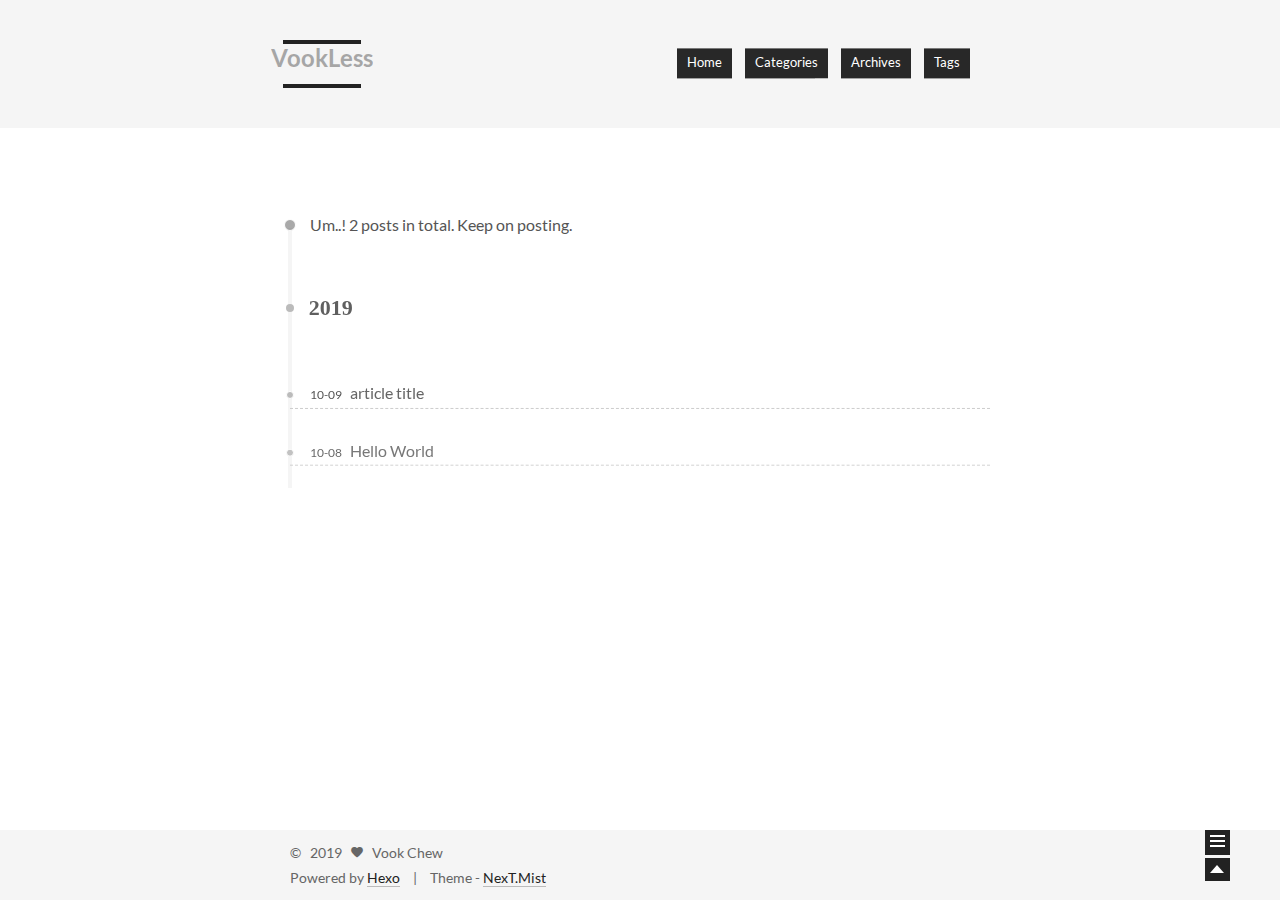
==== commit d4577d45: "Site updated: 2019-10-12 16:40:56" ====
--- a/archives/index.html
+++ b/archives/index.html
@@ -23,6 +23,8 @@
 
 
 
+    <link rel="alternate" href="/atom.xml" title="VookLess" type="application/atom+xml">
+
 
 
     <link rel="shorticon icon" type="image/x-icon" href="/favicon.ico?v=0.4.0">
@@ -30,7 +32,7 @@
 
 
 
-  <title> Archive // Hexo </title>
+  <title> Archive // VookLess </title>
 </head>
 
 <body>
@@ -45,7 +47,7 @@
       <span class="logo">
         <i class="icon-logo"></i>
       </span>
-      <span class="site-title">Hexo</span>
+      <span class="site-title">VookLess</span>
   </a>
   <span class="logo-line-after"><i></i></span>
 </h1>
@@ -55,15 +57,23 @@
     
       
       <li class="menu-item menu-item-home">
-        <a href="/">
+        <a href="/ || home">
           <i class="menu-item-icon icon-home"></i> <br>
           Home
         </a>
       </li>
     
       
+      <li class="menu-item menu-item-categories">
+        <a href="/categories/ || th">
+          <i class="menu-item-icon icon-categories"></i> <br>
+          Categories
+        </a>
+      </li>
+    
+      
       <li class="menu-item menu-item-archives">
-        <a href="/archives">
+        <a href="/archives/ || archive">
           <i class="menu-item-icon icon-archives"></i> <br>
           Archives
         </a>
@@ -71,7 +81,7 @@
     
       
       <li class="menu-item menu-item-tags">
-        <a href="/tags">
+        <a href="/tags? || tags">
           <i class="menu-item-icon icon-tags"></i> <br>
           Tags
         </a>
@@ -128,7 +138,7 @@
           
           
             
-              <a class="post-title-link" href="/2019/10/09/article-title/">
+              <a class="post-title-link" href="/uncategorized/index.html">
                 article title
               </a>
             
@@ -178,7 +188,7 @@
           
           
             
-              <a class="post-title-link" href="/2019/10/08/hello-world/">
+              <a class="post-title-link" href="/uncategorized/index.html">
                 Hello World
               </a>
             
@@ -231,8 +241,8 @@
 
     <div class="site-overview">
       <div class="site-author motion-element">
-        <img class="site-author-image" src="/images/default_avatar.jpg" alt="John Doe">
-        <p class="site-author-name">John Doe</p>
+        <img class="site-author-image" src="/images/default_avatar.jpg" alt="Vook Chew">
+        <p class="site-author-name">Vook Chew</p>
       </div>
       <p class="site-description motion-element"></p>
       <div class="site-state motion-element">
@@ -251,6 +261,13 @@
       </div>
 
       
+        <div class="feed-link motion-element">
+          <a href="/atom.xml">
+            <i class="menu-item-icon icon-feed"></i>
+            RSS
+          </a>
+        </div>
+      
 
       <div class="links-of-author motion-element">
         
@@ -279,7 +296,7 @@
   <span class="with-love">
     <i class="icon-heart"></i>
   </span>
-  <span class="author">John Doe</span>
+  <span class="author">Vook Chew</span>
 </div>
 
 <div class="powered-by">
@@ -289,7 +306,7 @@
 <div class="theme-info">
   Theme -
   <a class="theme-link" href="https://github.com/iissnan/hexo-theme-next">
-    NexT
+    NexT.Mist
   </a>
 </div>
 
@@ -398,6 +415,9 @@
       $.Velocity.RunSequence([
         { e: $('.brand'), p: { opacity: 1 }, o: { duration: 100 } },
         { e: $('.logo'), p: { opacity: 1, top: 0 }, o: { duration: 50} },
+        
+        { e: $('.logo-line-before i'), p: { translateX: "100%" }, o: { duration: 500, sequenceQueue: false } },
+        { e: $('.logo-line-after i'), p: { translateX: "-100%" }, o: { duration: 500, sequenceQueue: false } },
         
         { e: $('.site-title'), p: { opacity: 1, top: 0 }, o: { duration: 200 } }
       ]);
--- a/css/main.css
+++ b/css/main.css
@@ -214,51 +214,51 @@
   font-family: Cambria, Georgia, "Microsoft Jhenghei", "Hiragino Sans GB", "Microsoft YaHei", "Times New Roman", serif;
 }
 h1 {
-  font-size: 26px;
+  font-size: 24px;
 }
 @media (max-width: 767px) {
   h1 {
-    font-size: 22px;
+    font-size: 20px;
   }
 }
 h2 {
-  font-size: 24px;
+  font-size: 22px;
 }
 @media (max-width: 767px) {
   h2 {
-    font-size: 20px;
+    font-size: 18px;
   }
 }
 h3 {
-  font-size: 22px;
+  font-size: 20px;
 }
 @media (max-width: 767px) {
   h3 {
-    font-size: 18px;
+    font-size: 16px;
   }
 }
 h4 {
-  font-size: 20px;
+  font-size: 18px;
 }
 @media (max-width: 767px) {
   h4 {
-    font-size: 16px;
+    font-size: 14px;
   }
 }
 h5 {
-  font-size: 18px;
+  font-size: 16px;
 }
 @media (max-width: 767px) {
   h5 {
-    font-size: 14px;
+    font-size: 12px;
   }
 }
 h6 {
-  font-size: 16px;
+  font-size: 14px;
 }
 @media (max-width: 767px) {
   h6 {
-    font-size: 12px;
+    font-size: 10px;
   }
 }
 p {
@@ -918,7 +918,7 @@
   position: relative;
 }
 .site-meta {
-  text-align: center;
+  text-align: left;
 }
 @media (max-width: 767px) {
   .site-meta {
@@ -1137,7 +1137,7 @@
   width: 4px;
   height: 4px;
   border-radius: 50%;
-  background: #ffff45;
+  background: #945e54;
 }
 .sidebar-nav {
   margin: 0;
@@ -1466,7 +1466,7 @@
   }
 }
 .posts-collapse {
-  margin-left: 55px;
+  margin-left: 0;
 }
 @media (max-width: 767px) {
   .posts-collapse {
@@ -1893,3 +1893,248 @@
   display: inline;
   content: ") ";
 }
+.test {
+  border: 10px;
+}
+h2,
+h3,
+h4,
+h5,
+h6 {
+  margin: 20px 0 10px;
+}
+p {
+  margin: 10px 0;
+}
+a {
+  border-bottom-color: #bbb;
+}
+hr {
+  margin: 20px 0;
+  height: 2px;
+}
+.btn {
+  padding: 0 10px;
+  border-width: 2px;
+  border-radius: 0;
+}
+.headband {
+  display: none;
+}
+.header {
+  background: #f5f5f5;
+}
+.header-inner {
+  margin-bottom: 80px;
+  padding: 40px 0;
+}
+.header-inner:before,
+.header-inner:after {
+  content: " ";
+  display: table;
+}
+.header-inner:after {
+  clear: both;
+}
+@media (max-width: 767px) {
+  .header-inner {
+    padding-bottom: 30px;
+  }
+}
+.site-meta {
+  float: left;
+  margin-left: -20px;
+}
+@media (max-width: 767px) {
+  .site-meta {
+    float: none;
+    margin-left: 0;
+  }
+}
+.site-meta .brand {
+  padding: 2px 1px;
+  color: #222;
+  background: none;
+}
+@media (max-width: 767px) {
+  .site-meta .brand {
+    display: block;
+  }
+}
+.site-meta .logo {
+  display: none;
+}
+.site-meta .site-title {
+  font-size: 24px;
+  font-weight: bolder;
+}
+@media (max-width: 767px) {
+  .site-meta .site-title {
+    font-size: 22px;
+    line-height: 40px;
+  }
+}
+.logo-line-before,
+.logo-line-after {
+  display: block;
+  overflow: hidden;
+  margin: 0 auto;
+  width: 75%;
+}
+@media (max-width: 767px) {
+  .logo-line-before,
+  .logo-line-after {
+    width: 40%;
+  }
+}
+.logo-line-before i,
+.logo-line-after i {
+  position: relative;
+  display: block;
+  height: 4px;
+  background: #222;
+}
+@media (max-width: 767px) {
+  .logo-line-before i,
+  .logo-line-after i {
+    height: 3px;
+  }
+}
+.use-motion .logo-line-before i {
+  left: -100%;
+}
+.use-motion .logo-line-after i {
+  right: -100%;
+}
+.menu {
+  float: right;
+  margin: 8px 0 0 0;
+  padding: 0 20px;
+}
+@media (max-width: 767px) {
+  .menu {
+    margin-top: 20px;
+  }
+}
+.menu br {
+  display: none;
+}
+.menu .menu-item {
+  margin-left: 10px;
+}
+.menu .menu-item a {
+  padding: 5px 10px;
+  background: #222;
+  border: none;
+  color: #fff;
+  transition-property: background;
+}
+.menu .menu-item a:hover {
+  background: #bbb;
+}
+.menu a::before {
+  display: none;
+}
+@media (max-width: 767px) {
+  .menu a::before {
+    display: block;
+  }
+}
+@media (max-width: 767px) {
+  .menu {
+    float: none;
+  }
+}
+.menu-item-icon {
+  display: none;
+}
+.posts-expand {
+  padding-top: 0;
+}
+.posts-expand .post-title,
+.posts-expand .post-meta {
+  text-align: left;
+}
+@media (max-width: 767px) {
+  .posts-expand .post-title,
+  .posts-expand .post-meta {
+    text-align: center;
+  }
+}
+.posts-expand .post-eof {
+  display: none;
+}
+.posts-expand .post {
+  margin-top: 80px;
+}
+.posts-expand .post:first-child {
+  margin-top: 0;
+}
+.posts-expand .post-meta {
+  margin-bottom: 20px;
+}
+.posts-expand .post-title {
+  font-size: 28px;
+  font-weight: 300;
+}
+.posts-expand .post-body img {
+  margin: 0;
+}
+.posts-expand .post-tags {
+  text-align: left;
+}
+.posts-expand .post-tags a {
+  padding: 1px 5px;
+  background: #f5f5f5;
+  border-bottom: none;
+}
+.posts-expand .post-tags a:hover {
+  background: #ccc;
+}
+.posts-expand .post-nav {
+  margin-top: 40px;
+}
+.post-more-link {
+  margin-top: 20px;
+  text-align: left;
+}
+.post-more-link a {
+  font-size: 14px;
+}
+.page-post-detail .post-title,
+.page-post-detail .post-meta {
+  text-align: center;
+}
+.page-post-detail .post-meta {
+  margin-bottom: 60px;
+}
+.pagination {
+  margin: 80px 0 0;
+  text-align: left;
+}
+@media (max-width: 767px) {
+  .pagination {
+    margin: 80px 10px 0;
+    text-align: center;
+  }
+}
+.footer {
+  margin-top: 80px;
+  padding: 10px 0;
+  background: #f5f5f5;
+  color: #666;
+}
+.footer-inner {
+  margin: 0 auto;
+  text-align: left;
+}
+@media (max-width: 767px) {
+  .footer-inner {
+    text-align: center;
+  }
+}
+.full-image.full-image.full-image {
+  max-width: 100%;
+  width: auto;
+  margin: 0;
+}
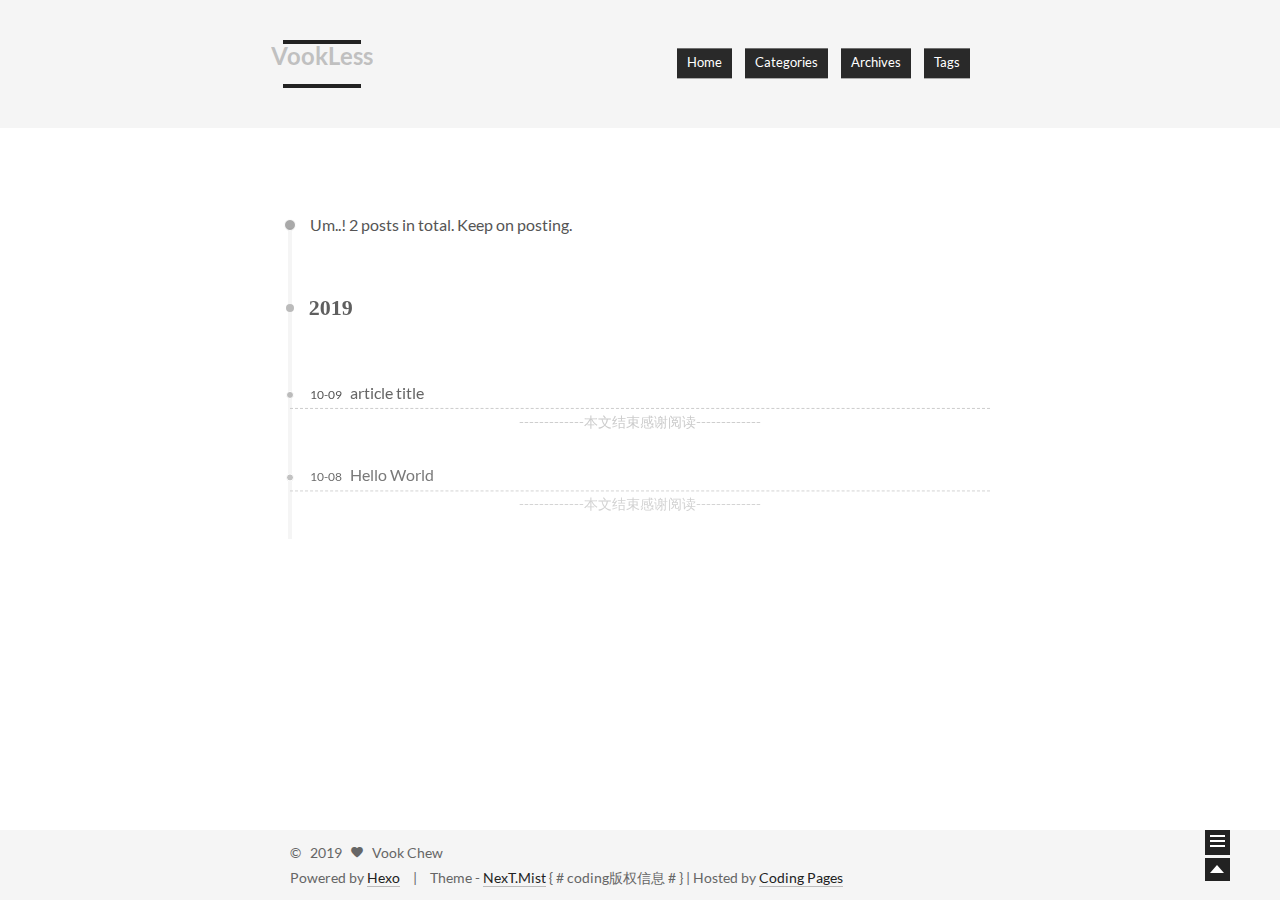
==== commit ecb47bda: "Site updated: 2019-10-12 17:14:26" ====
--- a/archives/index.html
+++ b/archives/index.html
@@ -163,6 +163,16 @@
 
     
 
+	  <div>
+        
+        <div>
+    
+        <div style="text-align:center;color: #ccc;font-size:14px;">-------------本文结束<i class="fa fa-paw"></i>感谢阅读-------------</div>
+    
+</div>
+        
+     </div>
+
     
   </div>
 
@@ -212,6 +222,16 @@
     </div>
 
     
+
+	  <div>
+        
+        <div>
+    
+        <div style="text-align:center;color: #ccc;font-size:14px;">-------------本文结束<i class="fa fa-paw"></i>感谢阅读-------------</div>
+    
+</div>
+        
+     </div>
 
     
   </div>
@@ -241,7 +261,7 @@
 
     <div class="site-overview">
       <div class="site-author motion-element">
-        <img class="site-author-image" src="/images/default_avatar.jpg" alt="Vook Chew">
+        <img class="site-author-image" src="[object Object]" alt="Vook Chew">
         <p class="site-author-name">Vook Chew</p>
       </div>
       <p class="site-description motion-element"></p>
@@ -311,6 +331,11 @@
 </div>
 
 
+{ #
+coding版权信息
+# }
+| Hosted by <a href="https://pages.coding.me">Coding Pages</a>
+
 
       </div>
     </div>
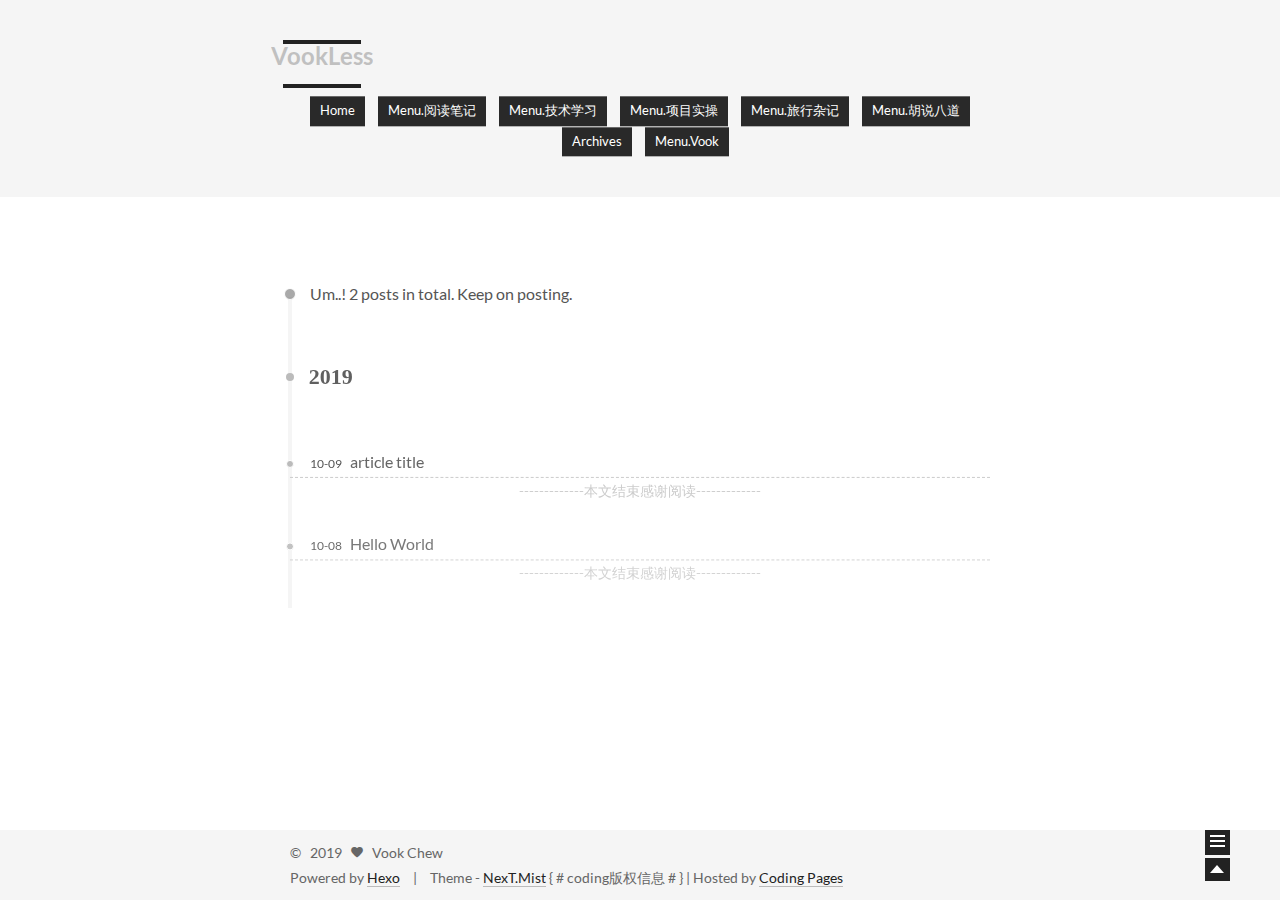
==== commit 12307c7f: "Site updated: 2019-10-16 17:00:08" ====
--- a/archives/index.html
+++ b/archives/index.html
@@ -19,7 +19,7 @@
 
 
 
-    <meta name="keywords" content="Hexo,next">
+    <meta name="keywords" content="Vook">
 
 
 
@@ -57,33 +57,65 @@
     
       
       <li class="menu-item menu-item-home">
-        <a href="/ || home">
+        <a href="/">
           <i class="menu-item-icon icon-home"></i> <br>
           Home
         </a>
       </li>
     
       
-      <li class="menu-item menu-item-categories">
-        <a href="/categories/ || th">
-          <i class="menu-item-icon icon-categories"></i> <br>
-          Categories
+      <li class="menu-item menu-item-阅读笔记">
+        <a href="/reading">
+          <i class="menu-item-icon icon-阅读笔记"></i> <br>
+          menu.阅读笔记
+        </a>
+      </li>
+    
+      
+      <li class="menu-item menu-item-技术学习">
+        <a href="/tech">
+          <i class="menu-item-icon icon-技术学习"></i> <br>
+          menu.技术学习
+        </a>
+      </li>
+    
+      
+      <li class="menu-item menu-item-项目实操">
+        <a href="/project">
+          <i class="menu-item-icon icon-项目实操"></i> <br>
+          menu.项目实操
+        </a>
+      </li>
+    
+      
+      <li class="menu-item menu-item-旅行杂记">
+        <a href="/travel">
+          <i class="menu-item-icon icon-旅行杂记"></i> <br>
+          menu.旅行杂记
+        </a>
+      </li>
+    
+      
+      <li class="menu-item menu-item-胡说八道">
+        <a href="/nosense">
+          <i class="menu-item-icon icon-胡说八道"></i> <br>
+          menu.胡说八道
         </a>
       </li>
     
       
       <li class="menu-item menu-item-archives">
-        <a href="/archives/ || archive">
+        <a href="/archives">
           <i class="menu-item-icon icon-archives"></i> <br>
           Archives
         </a>
       </li>
     
       
-      <li class="menu-item menu-item-tags">
-        <a href="/tags? || tags">
-          <i class="menu-item-icon icon-tags"></i> <br>
-          Tags
+      <li class="menu-item menu-item-vook">
+        <a href="/about">
+          <i class="menu-item-icon icon-vook"></i> <br>
+          menu.vook
         </a>
       </li>
     
--- a/css/main.css
+++ b/css/main.css
@@ -1137,7 +1137,7 @@
   width: 4px;
   height: 4px;
   border-radius: 50%;
-  background: #945e54;
+  background: #ff1dcc;
 }
 .sidebar-nav {
   margin: 0;
@@ -1550,6 +1550,14 @@
 .page-post-detail .post-type-quote .post-tags {
   display: none;
 }
+.post-body p a {
+  color: #0593d3;
+  border-bottom: none;
+}
+.post-body p a:hover {
+  color: #0477ab;
+  text-decoration: underline;
+}
 .pagination {
   margin: 120px 0 40px;
   text-align: center;
